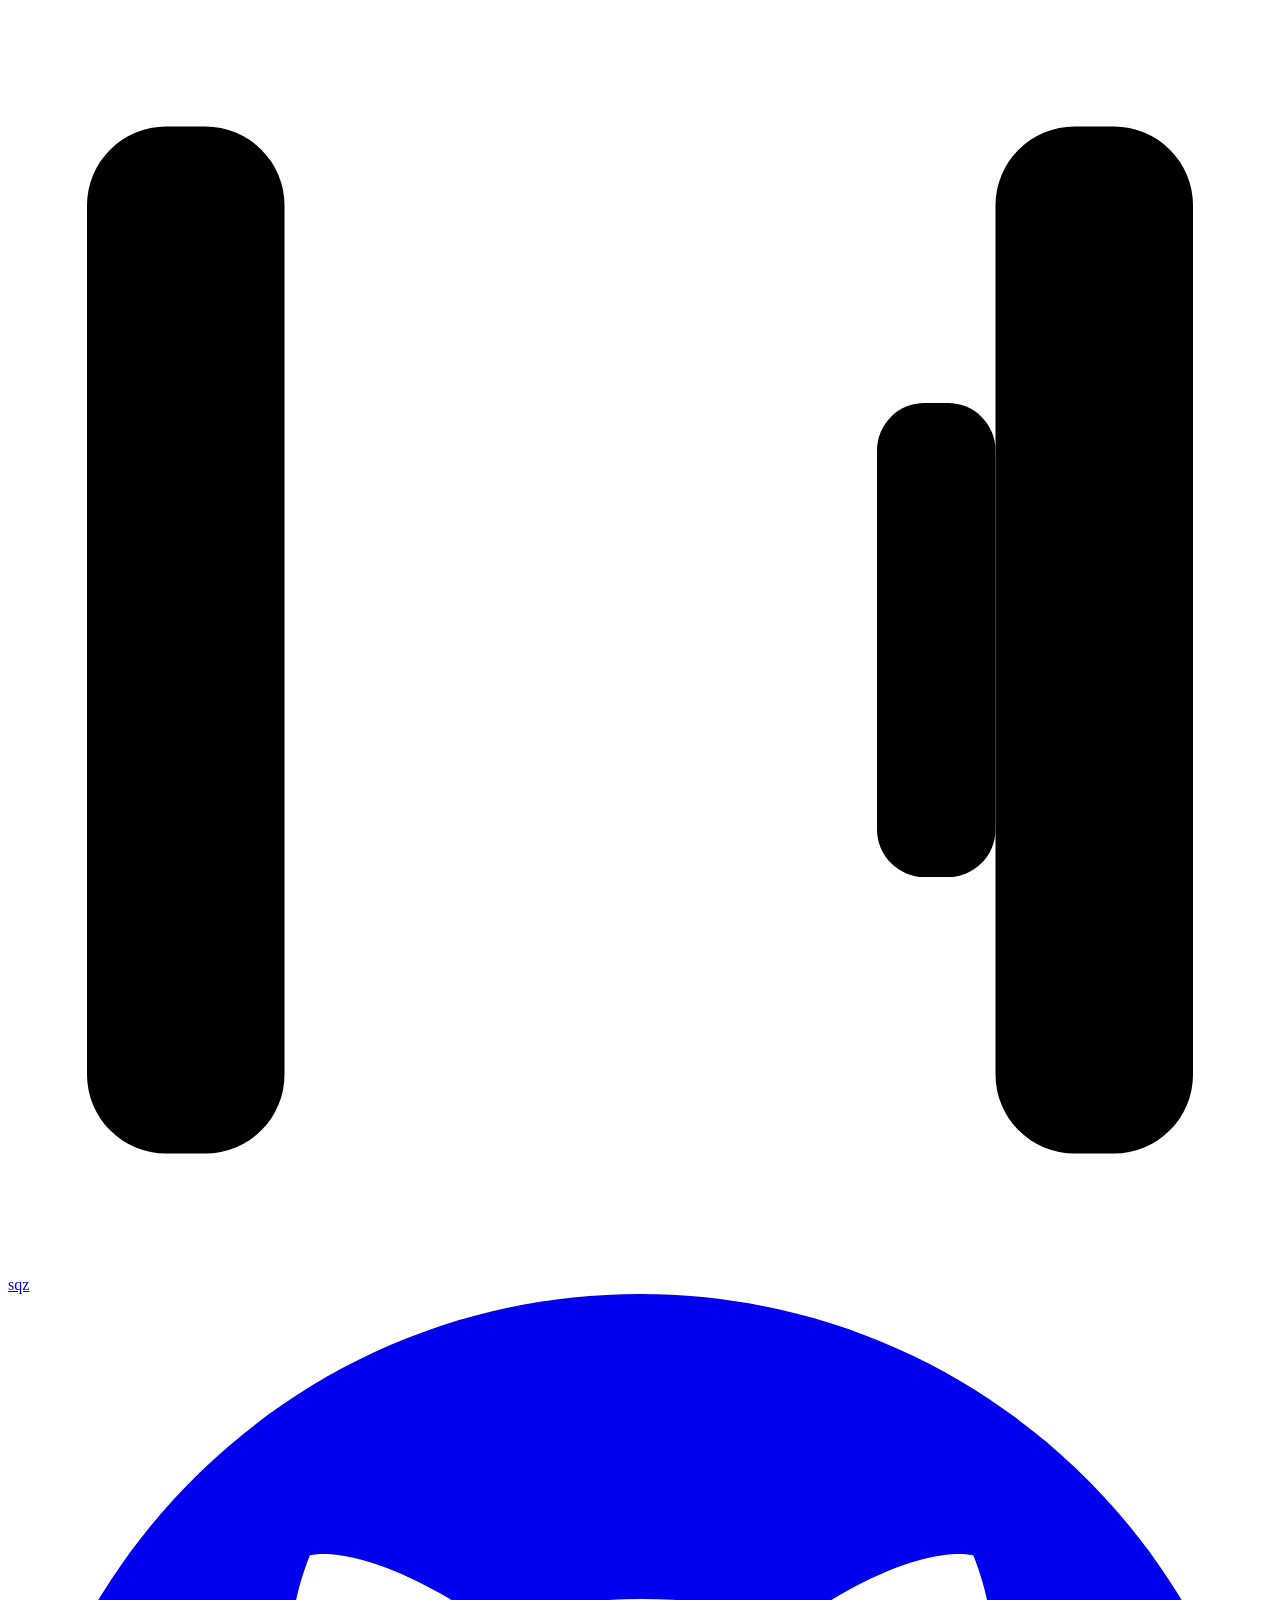
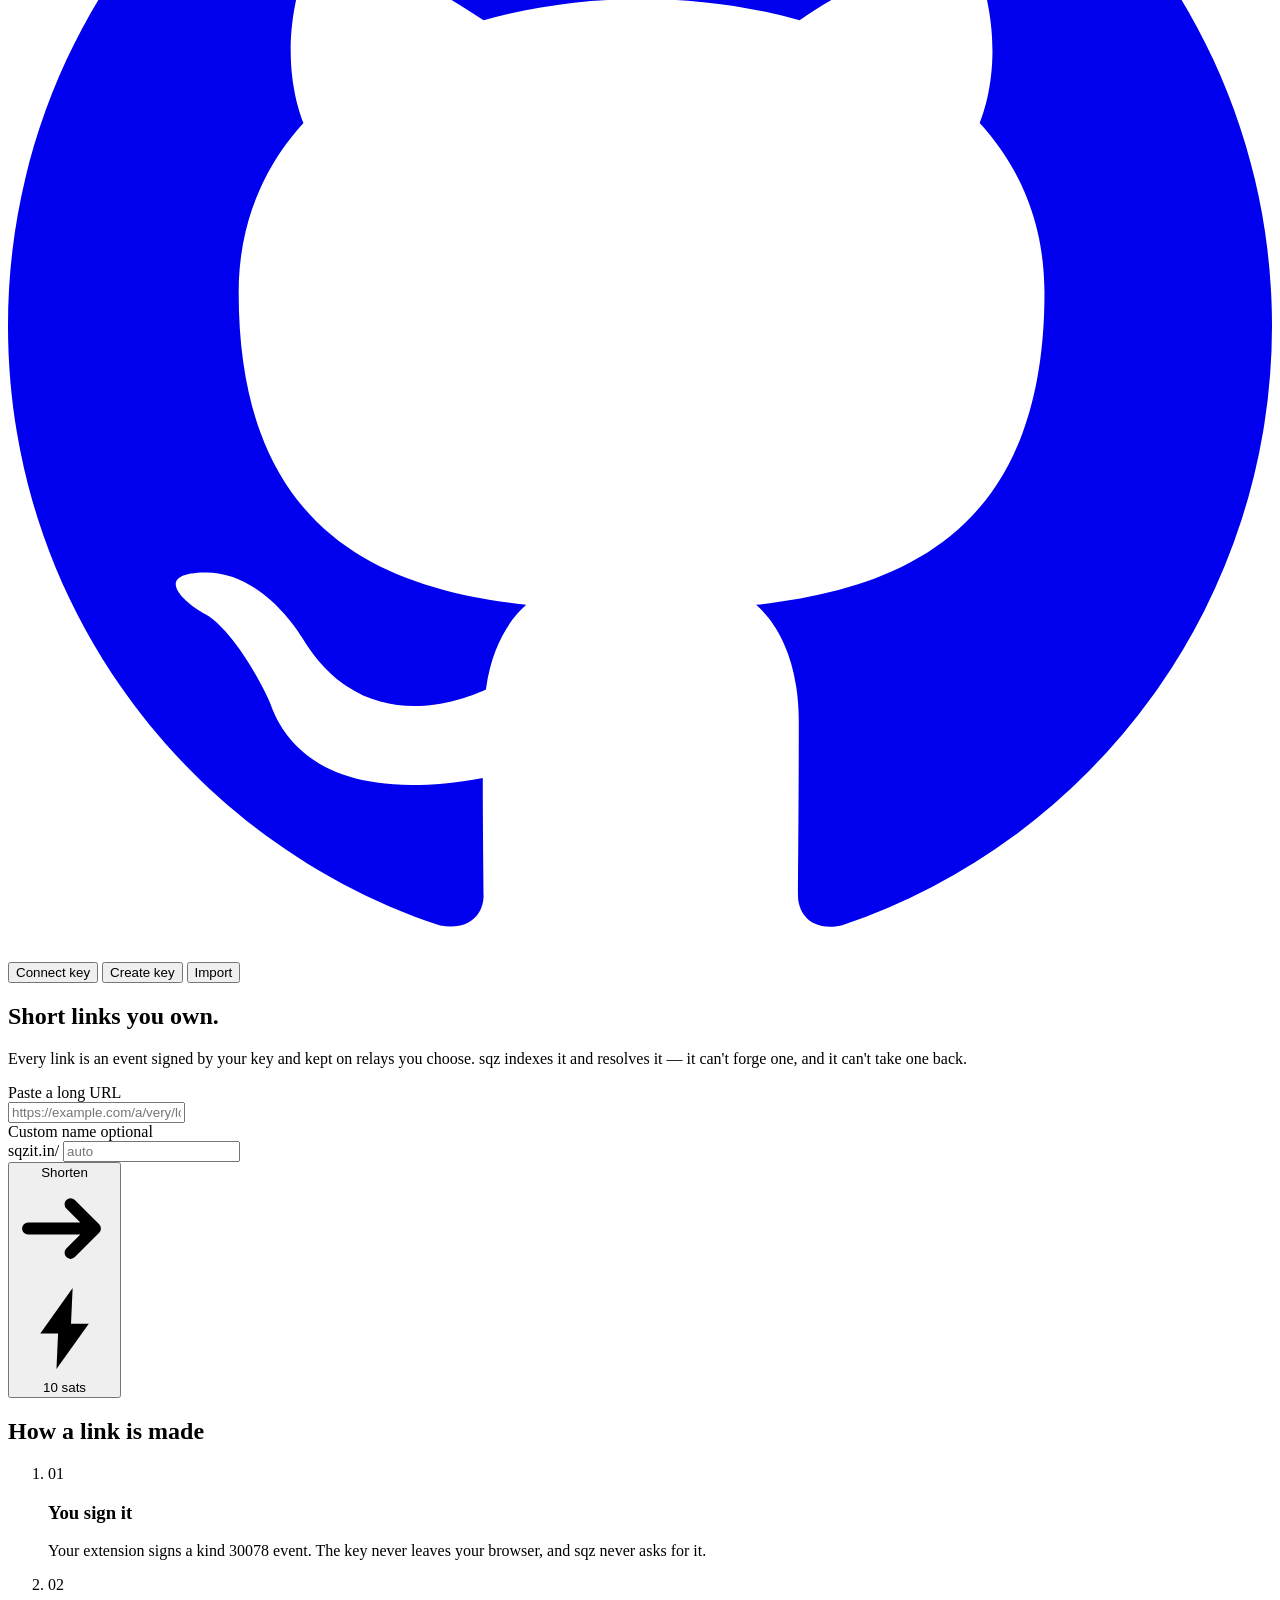
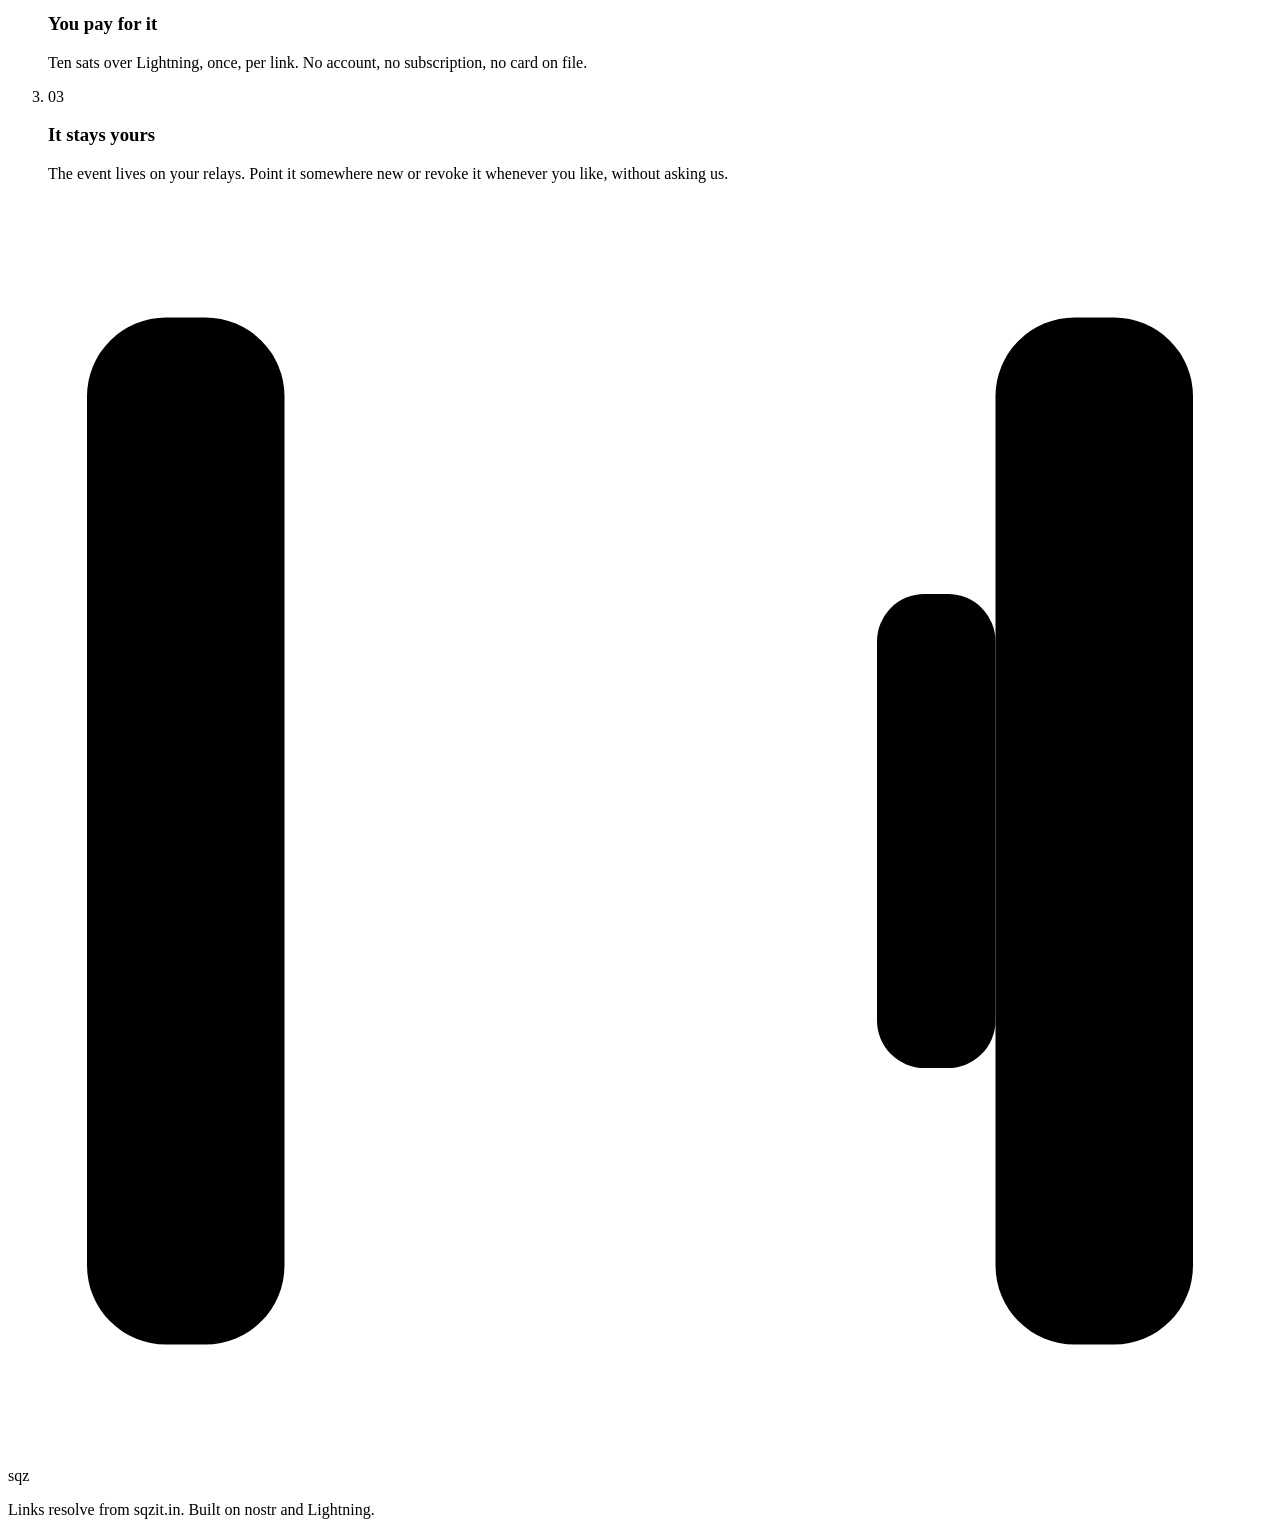
==== web/index.html @ e48fa34c "feat: forgiving URL/slug input and a readable tertiary ink Two problems, both found by checking the " ====
<!doctype html>
<html lang="en">
<head>
<meta charset="utf-8">
<meta name="viewport" content="width=device-width, initial-scale=1">
<title>sqz — short links you own</title>
<meta name="description" content="Short links signed with your nostr key and paid in sats. sqz indexes your links; it cannot forge them or take them back.">
<link rel="canonical" href="https://sqzit.in/">

<!-- Open Graph / Twitter card. Absolute URLs — crawlers fetch these out of context. -->
<meta property="og:type" content="website">
<meta property="og:url" content="https://sqzit.in/">
<meta property="og:site_name" content="sqz">
<meta property="og:title" content="sqz — short links you own">
<meta property="og:description" content="Short links signed with your nostr key and paid in sats. sqz indexes your links; it cannot forge them or take them back.">
<meta property="og:image" content="https://sqzit.in/assets/og.png">
<meta property="og:image:width" content="1200">
<meta property="og:image:height" content="630">
<meta property="og:image:alt" content="sqz — short links you own">

<meta name="twitter:card" content="summary_large_image">
<meta name="twitter:title" content="sqz — short links you own">
<meta name="twitter:description" content="Short links signed with your nostr key and paid in sats.">
<meta name="twitter:image" content="https://sqzit.in/assets/og.png">

<meta name="theme-color" content="#0A0A0F">

<script type="application/ld+json">
{"@context":"https://schema.org","@type":"WebApplication","name":"sqz","url":"https://sqzit.in/","applicationCategory":"UtilitiesApplication","operatingSystem":"Any","description":"Short links signed with your nostr key and paid in sats. sqz indexes your links; it cannot forge them or take them back."}
</script>

<link rel="stylesheet" href="/assets/style.css">
<!-- Browser-key signer (optional path for users without an extension). ES module,
     so it loads deferred and announces itself; app.js waits for it when needed. -->
<script type="module" src="/assets/localkey.js"></script>
<link rel="icon" href="data:image/svg+xml,<svg xmlns='http://www.w3.org/2000/svg' viewBox='0 0 32 32'><rect width='32' height='32' rx='7' fill='%230A0A0F'/><g fill='%238B6BFF'><rect x='4' y='6' width='4' height='20' rx='1.5'/><rect x='24' y='6' width='4' height='20' rx='1.5'/><rect x='21' y='11' width='2.5' height='10' rx='1'/></g><path d='M11 16h7M15 13l3 3-3 3' fill='none' stroke='%23FFB020' stroke-width='2.6' stroke-linecap='round' stroke-linejoin='round'/></svg>">
</head>
<body>

<!-- Graph paper. The substrate a link gets drawn on: near-invisible at rest,
     and lit only where the pointer is, so the page feels physically present
     under the cursor without ever competing with the content. -->
<div class="grid" aria-hidden="true"></div>

<!-- Ambient colour: violet to amber, the two networks this product joins.
     One soft light source for the whole page, never surface chrome. -->
<div class="glow" aria-hidden="true"></div>

<header class="nav" data-enter="1">
  <a class="brand" href="/" aria-label="sqz — home">
    <svg class="brand-mark" viewBox="0 0 32 32" aria-hidden="true" focusable="false">
      <rect x="2" y="3" width="5" height="26" rx="2"/>
      <rect x="25" y="3" width="5" height="26" rx="2"/>
      <rect x="22" y="10" width="3" height="12" rx="1.2"/>
      <path class="brand-arrow" d="M10 16h8M15 12.5 18.5 16 15 19.5" fill="none"
            stroke-width="3" stroke-linecap="round" stroke-linejoin="round"/>
    </svg>
    <span class="brand-name">sqz</span>
  </a>

  <div class="nav-end">
    <!-- The source is part of the pitch: a service that says it can't forge
         your links should be readable. -->
    <a class="nav-icon" href="https://github.com/Rits1272/sqz" target="_blank"
       rel="noopener noreferrer" aria-label="sqz on GitHub" title="Source on GitHub">
      <svg viewBox="0 0 16 16" aria-hidden="true" focusable="false">
        <path fill="currentColor" d="M8 0C3.58 0 0 3.58 0 8c0 3.54 2.29 6.53 5.47 7.59.4.07.55-.17.55-.38
          0-.19-.01-.82-.01-1.49-2.01.37-2.53-.49-2.69-.94-.09-.23-.48-.94-.82-1.13-.28-.15-.68-.52-.01-.53.63-.01
          1.08.58 1.23.82.72 1.21 1.87.87 2.33.66.07-.52.28-.87.51-1.07-1.78-.2-3.64-.89-3.64-3.95
          0-.87.31-1.59.82-2.15-.08-.2-.36-1.02.08-2.12 0 0 .67-.21 2.2.82.64-.18 1.32-.27 2-.27s1.36.09
          2 .27c1.53-1.04 2.2-.82 2.2-.82.44 1.1.16 1.92.08 2.12.51.56.82 1.27.82 2.15 0 3.07-1.87
          3.75-3.65 3.95.29.25.54.73.54 1.48 0 1.07-.01 1.93-.01 2.2 0 .21.15.46.55.38A8.01 8.01 0 0 0
          16 8c0-4.42-3.58-8-8-8z"/>
      </svg>
    </a>

    <div id="signin-group" class="signin-group">
      <button id="signin" class="btn btn-ghost" type="button">Connect key</button>
      <button id="signin-local" class="btn btn-ghost" type="button">Create key</button>
      <button id="signin-import" class="linklike" type="button">Import</button>
    </div>
    <div id="identity" class="account" hidden>
      <span class="account-dot" aria-hidden="true"></span>
      <span class="account-key" id="identity-key"></span>
      <span id="key-badge" class="key-badge" hidden title="This key is stored in your browser">browser key</span>
      <button id="backup-btn" class="account-out" type="button" hidden>Back up</button>
      <button id="signout" class="account-out" type="button">Sign out</button>
    </div>
  </div>
</header>

<!-- Key material lives only here: reveal an nsec to back up, or restore one. -->
<div id="keymodal" class="modal" hidden role="dialog" aria-modal="true" aria-labelledby="keymodal-title">
  <div class="modal-card">
    <div class="modal-head">
      <h2 id="keymodal-title">Back up your key</h2>
      <button id="keymodal-close" class="modal-close" type="button" aria-label="Close">&times;</button>
    </div>

    <div id="keymodal-backup">
      <p class="modal-warn">This key lives in <strong>this browser</strong>. Save it now — if you clear
        your browser or switch devices without it, the links you make are gone for good, and anyone
        with this key controls them. Keep it secret.</p>
      <div class="nsec-row">
        <code id="nsec-out" class="nsec"></code>
        <button id="nsec-copy" class="btn btn-soft btn-copy" type="button"><span class="copy-label">Copy</span></button>
      </div>
      <div class="modal-acts">
        <button id="backup-done" class="btn btn-primary" type="button">
          <span class="btn-face"><span class="btn-label">I've saved it</span></span>
        </button>
        <button id="key-forget" class="linklike linklike-danger" type="button" hidden>Forget this key</button>
      </div>
    </div>

    <div id="keymodal-import" hidden>
      <p class="modal-note">Paste an <code>nsec</code> (or 64-character hex key) to sign in with an
        existing key. It's stored in this browser.</p>
      <input id="nsec-in" type="password" spellcheck="false" autocomplete="off"
             placeholder="nsec1…" aria-label="Private key to import">
      <div class="modal-acts">
        <button id="import-submit" class="btn btn-primary" type="button">
          <span class="btn-face"><span class="btn-label">Import key</span></span>
        </button>
      </div>
    </div>
  </div>
</div>

<main>

  <section class="hero" data-enter="2">
    <h1 class="hero-title">Short links you own.</h1>
    <p class="hero-sub">
      Every link is an event signed by your key and kept on relays you choose.
      sqz indexes it and resolves it — it can't forge one, and it can't take one back.
    </p>
  </section>

  <!-- The product, usable immediately. No signup wall in front of it. -->
  <section class="composer" data-enter="3" aria-label="Create a short link">
    <form id="form" autocomplete="off" novalidate>

      <div class="field">
        <div class="field-top">
          <span class="field-lede">
            <label for="url">Paste a long URL</label>
            <!-- Echoes back the host actually parsed out of what was pasted, so
                 a URL too long to read in the box can still be checked at a
                 glance. Turns red if the link points back at sqz. -->
            <span class="host-chip" id="url-host" hidden></span>
          </span>
          <span class="meter" id="meter" hidden>
            <span class="meter-track" aria-hidden="true"><i class="meter-fill" id="meter-fill"></i></span>
            <span class="meter-val"><b id="meter-val">0</b> chars</span>
          </span>
        </div>
        <input id="url" name="url" type="url" inputmode="url" spellcheck="false"
               autocapitalize="off" autocorrect="off"
               placeholder="https://example.com/a/very/long/address" required>
      </div>

      <div class="compose-row">
        <div class="field field-name">
          <div class="field-top">
            <label for="slug">Custom name <span class="opt">optional</span></label>
            <span class="field-hint" id="slug-hint" hidden></span>
          </div>
          <div class="prefixed">
            <span class="prefix" id="slug-prefix">sqzit.in/</span>
            <input id="slug" name="slug" type="text" spellcheck="false" maxlength="64"
                   autocapitalize="off" autocorrect="off" placeholder="auto">
          </div>
        </div>

        <button id="squeeze" class="btn btn-primary" type="submit">
          <span class="btn-sheen" aria-hidden="true"></span>
          <span class="btn-face">
            <span class="btn-line">
              <span class="btn-label" id="btn-label">Shorten</span>
              <svg class="btn-arrow" viewBox="0 0 16 16" aria-hidden="true" focusable="false">
                <path d="M2 8h11M9 4l4 4-4 4" fill="none" stroke="currentColor"
                      stroke-width="2" stroke-linecap="round" stroke-linejoin="round"/>
              </svg>
            </span>
            <span class="btn-meta" id="btn-meta">
              <svg class="btn-bolt" viewBox="0 0 12 12" aria-hidden="true" focusable="false">
                <path d="M7 1 3 6.6h2.2L5 11l4-5.6H6.8z" fill="currentColor"/>
              </svg>10 sats
            </span>
          </span>
          <span class="btn-wait" aria-hidden="true"><i></i><i></i><i></i></span>
        </button>
      </div>
    </form>

    <!-- The payoff. The ratio gets the expressive moment because it is the
         one number that says the product worked. -->
    <output class="result" id="result" hidden>
      <div class="result-top">
        <span class="result-tag"><span class="result-dot" aria-hidden="true"></span>Live</span>
        <span class="result-ratio" id="result-ratio" aria-live="polite"></span>
      </div>
      <div class="result-url">
        <a id="result-url" href="#" rel="noopener"></a>
        <button class="btn btn-soft btn-copy" id="copy" type="button">
          <span class="copy-label">Copy</span>
        </button>
      </div>
      <p class="result-note" id="result-note"></p>
    </output>

    <p class="notice" id="notice" hidden></p>
  </section>

  <!-- Payment. Shown whenever the paywall asks — the invoice leads, always
       visible. Scan it, open it in a wallet, or pay with a browser extension;
       every route is offered rather than one being forced. -->
  <section class="invoice" id="invoice" hidden aria-labelledby="invoice-title">
    <div class="invoice-head">
      <h2 id="invoice-title">Scan to pay <span class="invoice-amount">10 sats</span></h2>
      <p>Point any Lightning wallet at the code below. Your link publishes the
         moment it's paid. Paying needs a Lightning wallet — not a nostr one.</p>
    </div>

    <!-- The QR is the hero of this panel. The seal is stamped over it the
         moment the payment settles — the code has done its job, and the panel
         says so before it leaves. -->
    <figure class="qr" id="qr">
      <img id="qr-img" alt="QR code for this Lightning invoice" width="240" height="240">
      <span class="qr-seal" aria-hidden="true">
        <svg viewBox="0 0 44 44" focusable="false">
          <circle class="qr-seal-ring" cx="22" cy="22" r="19" fill="none" stroke-width="2.5"/>
          <path class="qr-seal-tick" d="M13 22.5l6.2 6.2L31 16.5" fill="none"
                stroke-width="3.2" stroke-linecap="round" stroke-linejoin="round"/>
        </svg>
      </span>
      <figcaption id="qr-status">Waiting for payment…</figcaption>
    </figure>

    <div class="invoice-string">
      <code class="invoice-code" id="invoice-code"></code>
      <button class="btn btn-soft btn-copy" id="invoice-copy" type="button">
        <span class="copy-label">Copy</span>
      </button>
    </div>

    <div class="invoice-acts">
      <button class="btn btn-primary" id="pay-webln" type="button" hidden>
        <span class="btn-face"><span class="btn-label">Pay with extension</span></span>
      </button>
      <a class="btn btn-soft" id="invoice-open" href="#">Open in wallet</a>
    </div>

    <!-- Manual completion for wallets that hand back a preimage but can't talk
         to the page directly. Tucked away — most people just scan. -->
    <details class="invoice-manual" id="invoice-manual">
      <summary>Have a payment proof?</summary>
      <p>Only if your wallet showed a <em>preimage</em> after paying — most
         mobile and custodial wallets (Wallet of Satoshi, Primal, …) don't. If
         yours didn't, pay with a browser extension above instead.</p>
      <div class="manual-row">
        <input id="preimage" type="text" spellcheck="false" autocomplete="off"
               placeholder="preimage (64 hex characters)" aria-label="Payment preimage">
        <button class="btn btn-soft" id="preimage-submit" type="button">Complete</button>
      </div>
    </details>
  </section>

  <section class="links" id="links" hidden aria-labelledby="links-title">
    <div class="links-head">
      <h2 id="links-title">Your links</h2>
      <span class="links-count" id="links-count"></span>
    </div>
    <div id="links-body"></div>
  </section>

  <!-- Numbered because it genuinely is a sequence, not for decoration. -->
  <section class="how" data-enter="4" aria-labelledby="how-title">
    <h2 class="how-title" id="how-title">How a link is made</h2>
    <ol class="steps">
      <li>
        <span class="step-n">01</span>
        <h3>You sign it</h3>
        <p>Your extension signs a kind 30078 event. The key never leaves your browser, and sqz never asks for it.</p>
      </li>
      <li>
        <span class="step-n">02</span>
        <h3>You pay for it</h3>
        <p>Ten sats over Lightning, once, per link. No account, no subscription, no card on file.</p>
      </li>
      <li>
        <span class="step-n">03</span>
        <h3>It stays yours</h3>
        <p>The event lives on your relays. Point it somewhere new or revoke it whenever you like, without asking us.</p>
      </li>
    </ol>
  </section>

</main>

<footer class="foot">
  <div class="foot-brand">
    <svg class="brand-mark brand-mark-sm" viewBox="0 0 32 32" aria-hidden="true">
      <rect x="2" y="3" width="5" height="26" rx="2"/>
      <rect x="25" y="3" width="5" height="26" rx="2"/>
      <rect x="22" y="10" width="3" height="12" rx="1.2"/>
      <path class="brand-arrow" d="M10 16h8M15 12.5 18.5 16 15 19.5" fill="none"
            stroke-width="3" stroke-linecap="round" stroke-linejoin="round"/>
    </svg>
    <span>sqz</span>
  </div>
  <p>Links resolve from <span id="foot-domain">sqzit.in</span>. Built on nostr and Lightning.</p>
</footer>

<script src="/assets/app.js"></script>

<!-- Firebase Analytics. Config comes from /api/config (stashed on
     window.__sqzConfig by app.js), never hardcoded. Consent-gated and off by
     default — the SDK is fetched only after opt-in, so nothing reaches Google
     on a normal load. Delete this block to remove analytics; app.js only calls
     the optional window.sqzTrack?.(). -->
<script type="module">
  // Opt in: localStorage.setItem("sqz:analytics-consent", "granted"). For
  // opt-out-by-default, change === "granted" to !== "denied".
  const CONSENT_KEY = "sqz:analytics-consent";

  let started = false;
  async function startAnalytics(cfg) {
    if (started || !cfg?.firebase) return;
    if (localStorage.getItem(CONSENT_KEY) !== "granted") return;
    started = true;
    try {
      const { initializeApp } = await import("https://www.gstatic.com/firebasejs/12.16.0/firebase-app.js");
      const { getAnalytics, logEvent } = await import("https://www.gstatic.com/firebasejs/12.16.0/firebase-analytics.js");
      const analytics = getAnalytics(initializeApp(cfg.firebase));
      // Bridge so app.js can log events without importing the SDK; absent (no-op) until consent.
      window.sqzTrack = (name, params) => {
        try { logEvent(analytics, name, params); } catch (_) {}
      };
    } catch (_) {
      started = false;
    }
  }

  if (window.__sqzConfig !== undefined) startAnalytics(window.__sqzConfig);
  else window.addEventListener("sqz:config-ready", (e) => startAnalytics(e.detail), { once: true });
</script>
</body>
</html>
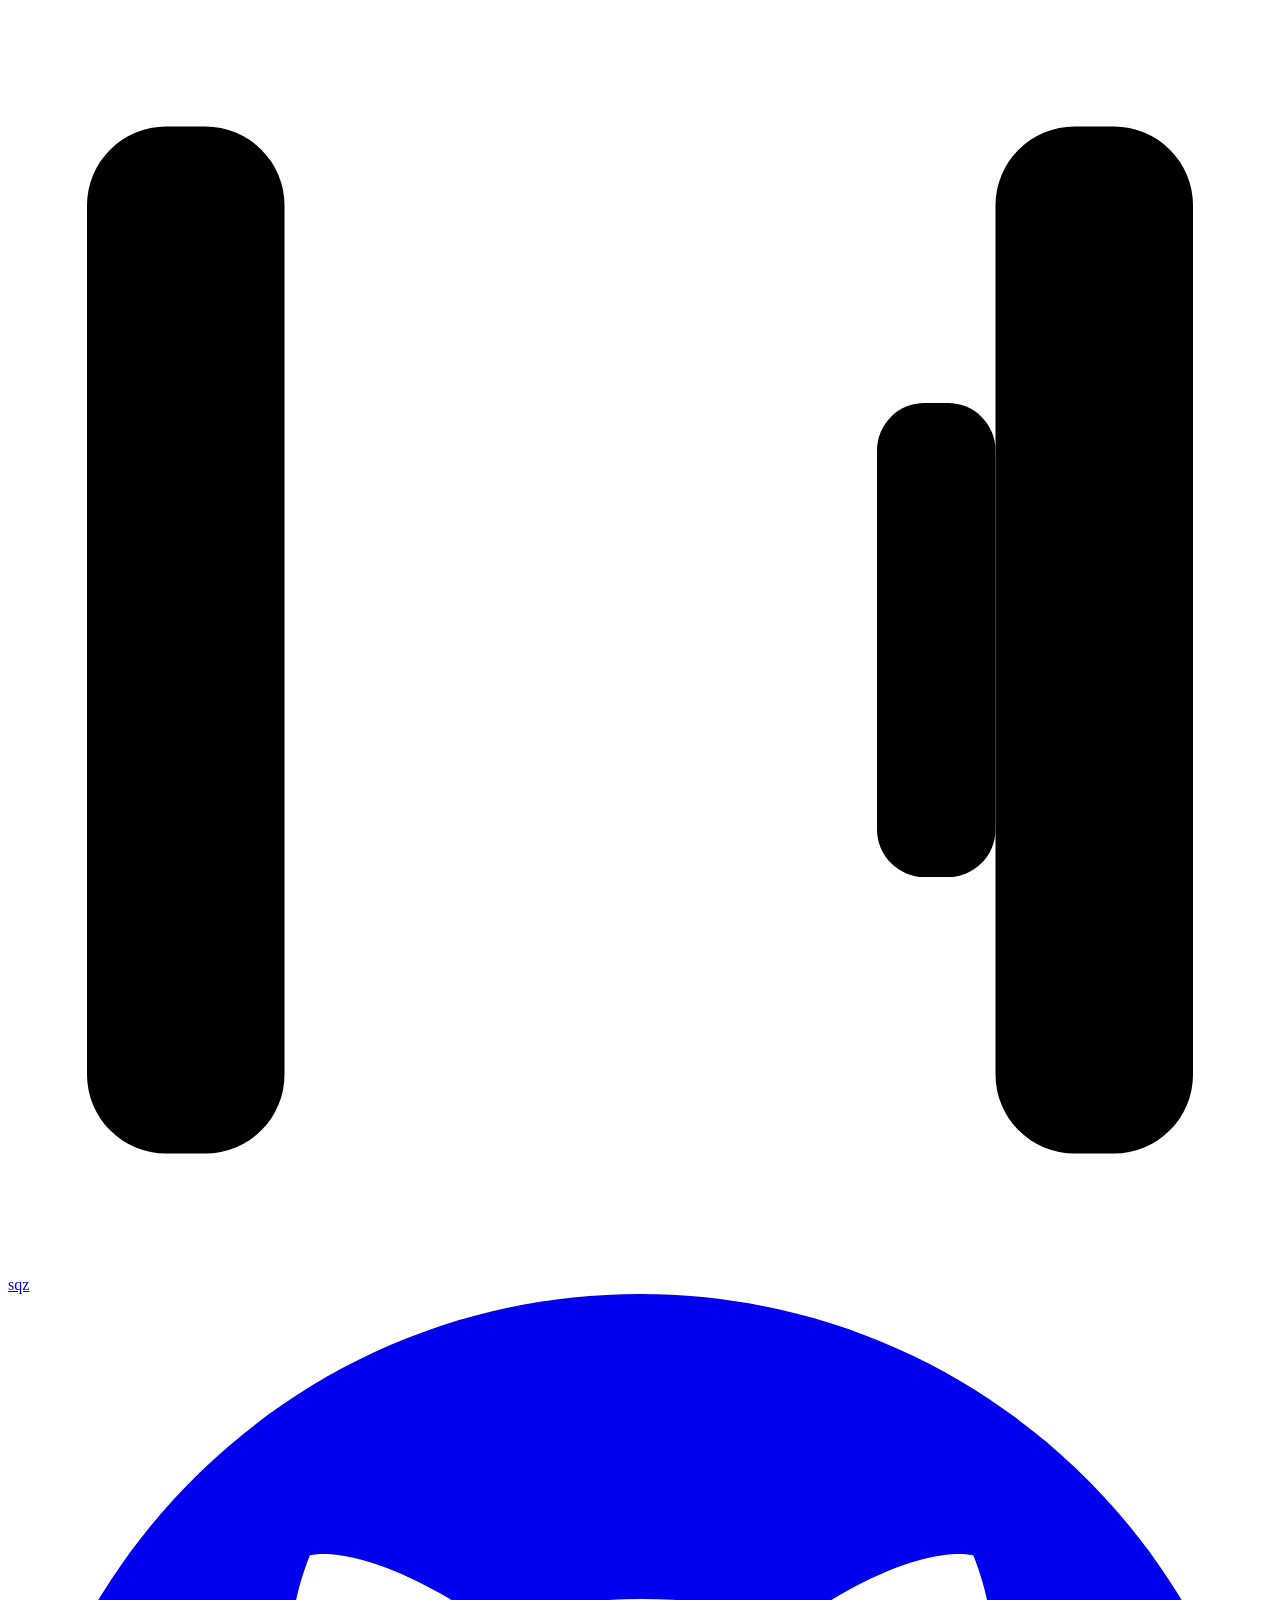
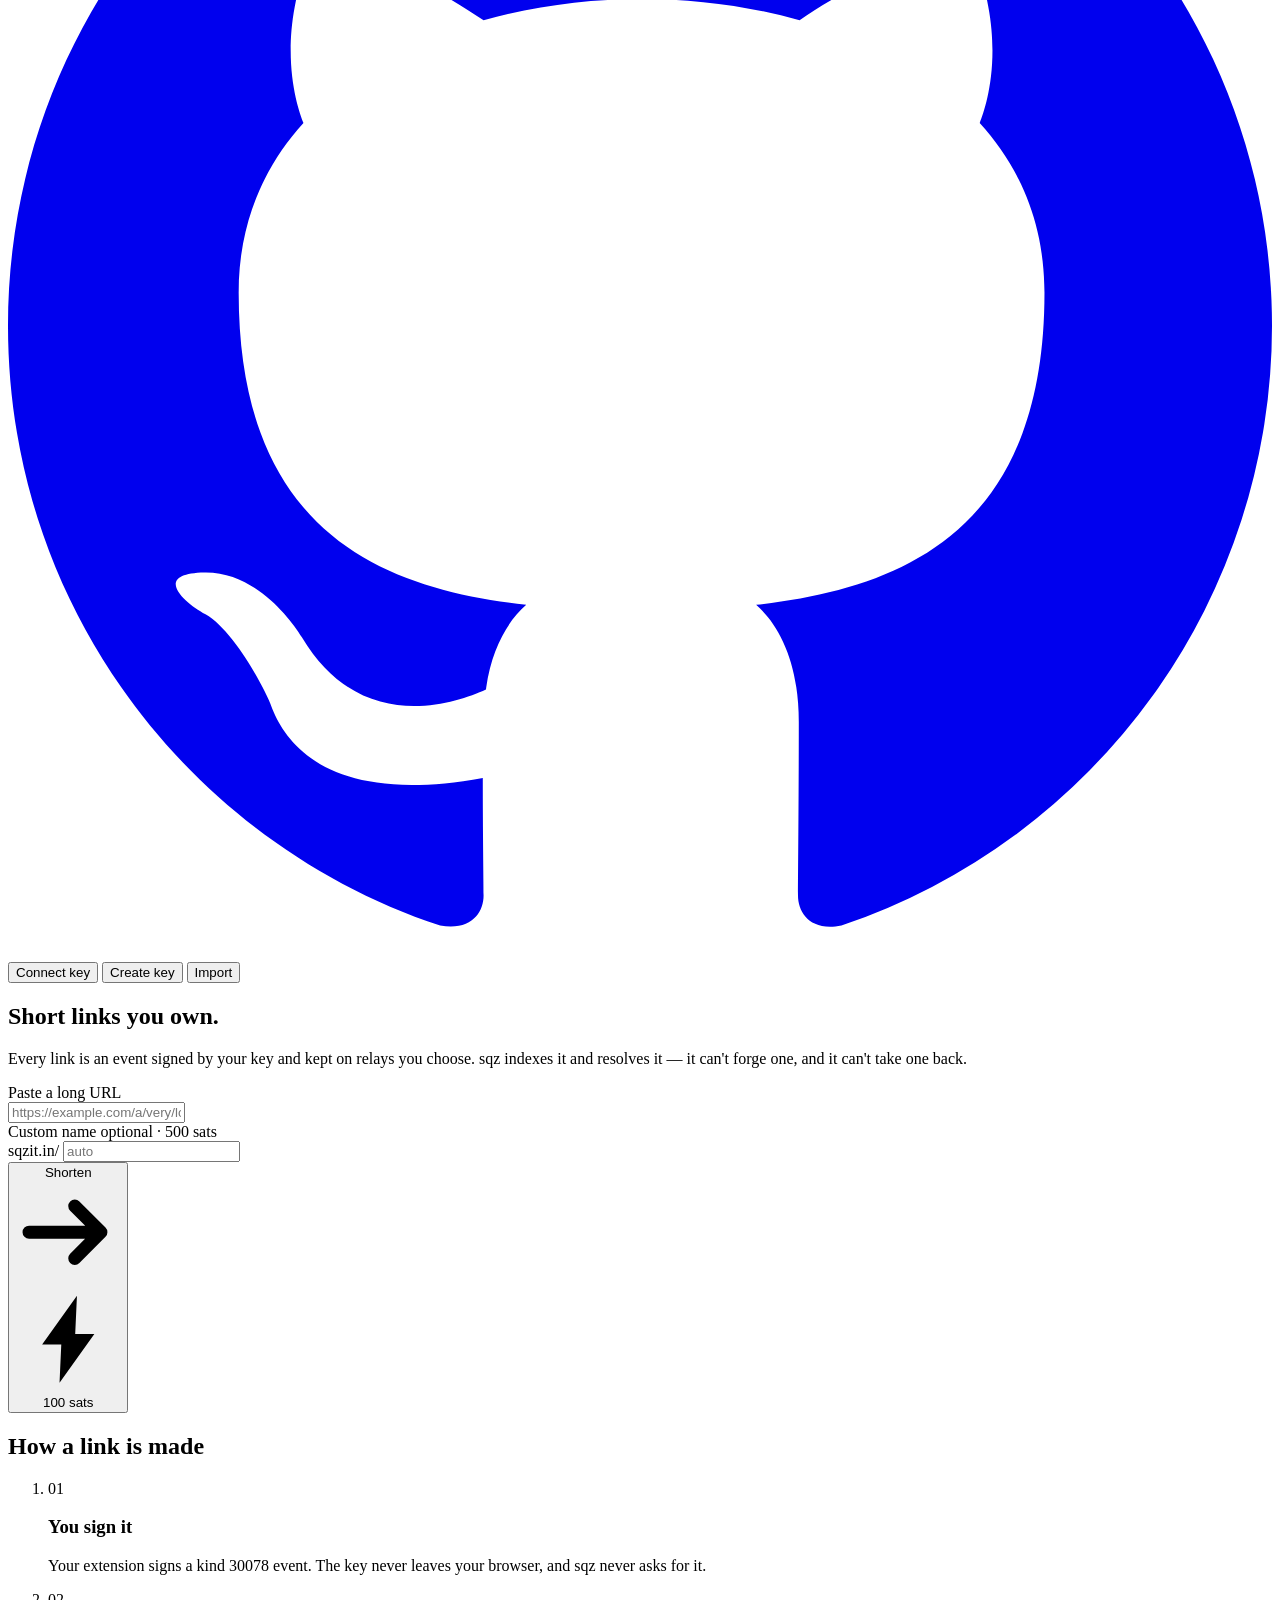
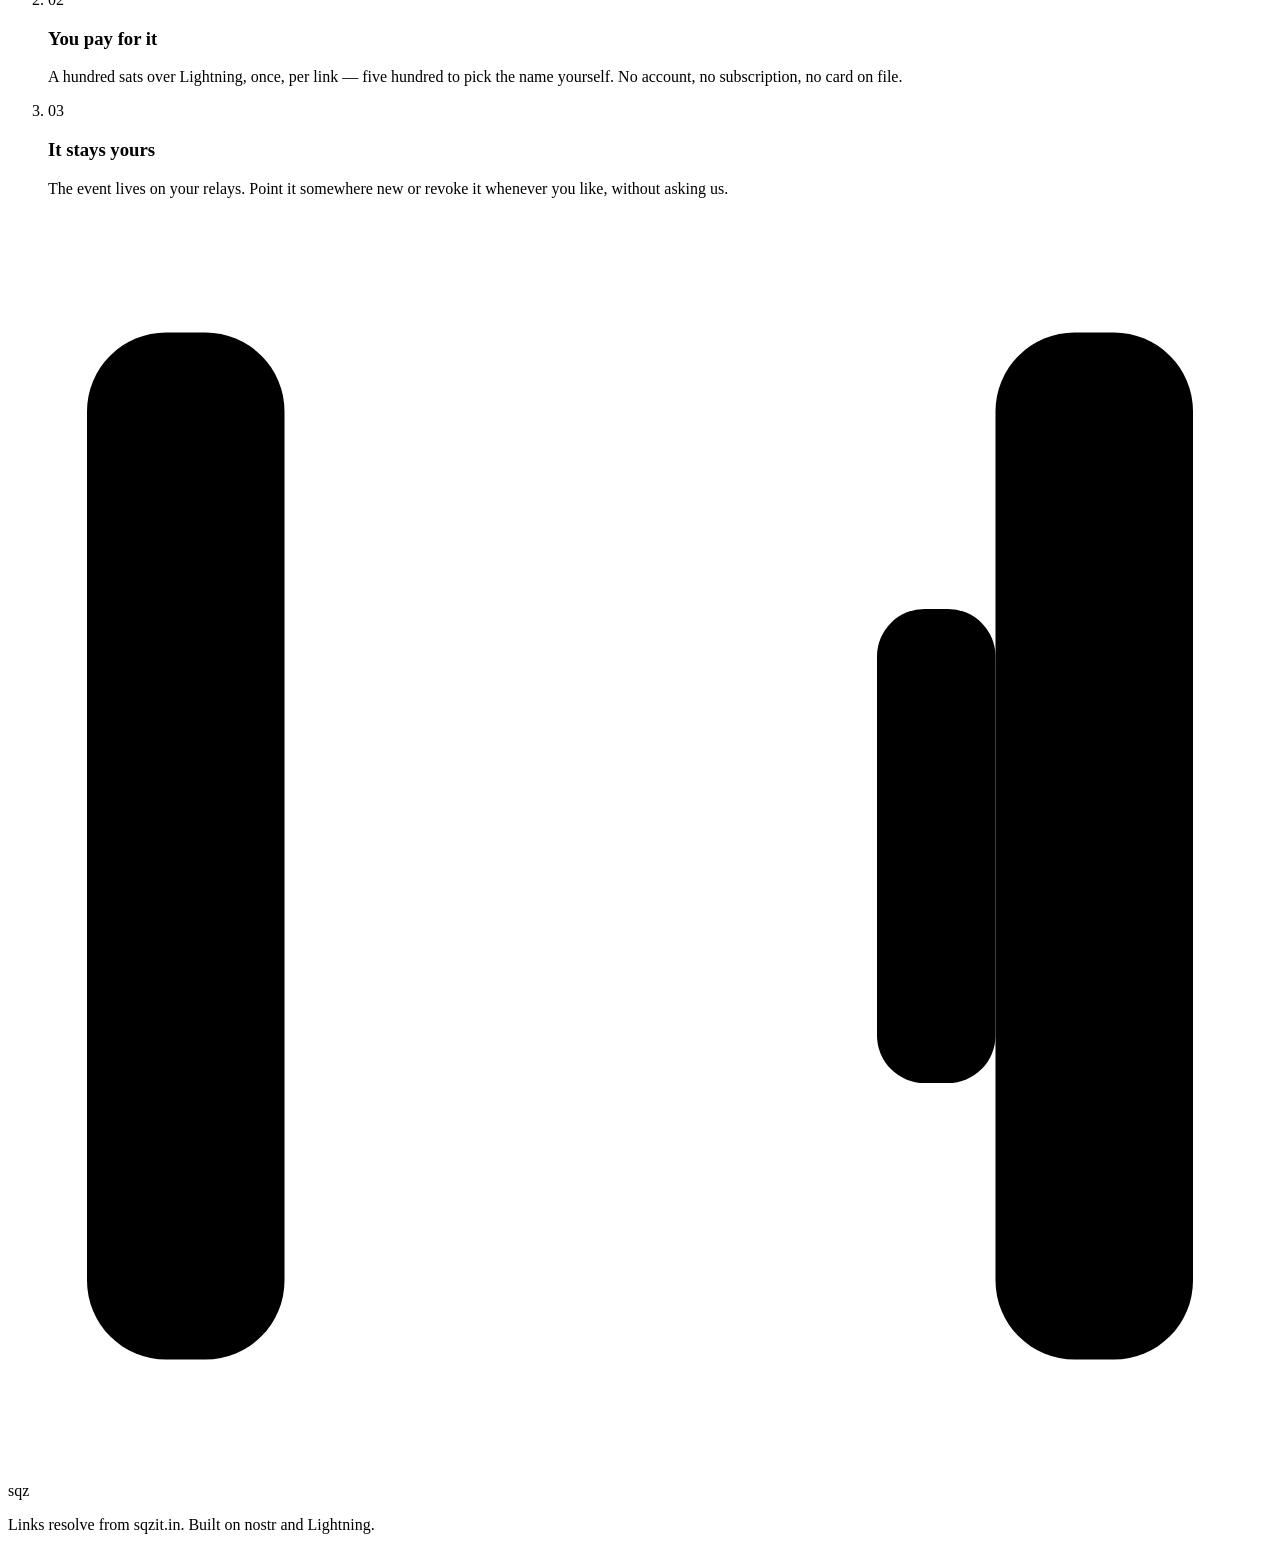
==== commit ef71f752: "feat: forgiving URL/slug input and a readable tertiary ink Input. Both fields let you build somethin" ====
--- a/web/index.html
+++ b/web/index.html
@@ -162,15 +162,13 @@
 
       <div class="compose-row">
         <div class="field field-name">
-          <div class="field-top">
-            <label for="slug">Custom name <span class="opt">optional</span></label>
-            <span class="field-hint" id="slug-hint" hidden></span>
-          </div>
+          <label for="slug">Custom name <span class="opt">optional · 500 sats</span></label>
           <div class="prefixed">
             <span class="prefix" id="slug-prefix">sqzit.in/</span>
             <input id="slug" name="slug" type="text" spellcheck="false" maxlength="64"
                    autocapitalize="off" autocorrect="off" placeholder="auto">
           </div>
+          <span class="slug-hint" id="slug-hint" hidden></span>
         </div>
 
         <button id="squeeze" class="btn btn-primary" type="submit">
@@ -186,7 +184,7 @@
             <span class="btn-meta" id="btn-meta">
               <svg class="btn-bolt" viewBox="0 0 12 12" aria-hidden="true" focusable="false">
                 <path d="M7 1 3 6.6h2.2L5 11l4-5.6H6.8z" fill="currentColor"/>
-              </svg>10 sats
+              </svg><span id="price-amount">100 sats</span>
             </span>
           </span>
           <span class="btn-wait" aria-hidden="true"><i></i><i></i><i></i></span>
@@ -287,7 +285,8 @@
       <li>
         <span class="step-n">02</span>
         <h3>You pay for it</h3>
-        <p>Ten sats over Lightning, once, per link. No account, no subscription, no card on file.</p>
+        <p>A hundred sats over Lightning, once, per link — five hundred to pick the name yourself.
+           No account, no subscription, no card on file.</p>
       </li>
       <li>
         <span class="step-n">03</span>
@@ -316,25 +315,19 @@
 <script src="/assets/app.js"></script>
 
 <!-- Firebase Analytics. Config comes from /api/config (stashed on
-     window.__sqzConfig by app.js), never hardcoded. Consent-gated and off by
-     default — the SDK is fetched only after opt-in, so nothing reaches Google
-     on a normal load. Delete this block to remove analytics; app.js only calls
-     the optional window.sqzTrack?.(). -->
+     window.__sqzConfig by app.js), never hardcoded. Starts when the server has
+     Firebase configured. Delete this block to remove analytics; app.js only
+     calls the optional window.sqzTrack?.(). -->
 <script type="module">
-  // Opt in: localStorage.setItem("sqz:analytics-consent", "granted"). For
-  // opt-out-by-default, change === "granted" to !== "denied".
-  const CONSENT_KEY = "sqz:analytics-consent";
-
   let started = false;
   async function startAnalytics(cfg) {
     if (started || !cfg?.firebase) return;
-    if (localStorage.getItem(CONSENT_KEY) !== "granted") return;
     started = true;
     try {
       const { initializeApp } = await import("https://www.gstatic.com/firebasejs/12.16.0/firebase-app.js");
       const { getAnalytics, logEvent } = await import("https://www.gstatic.com/firebasejs/12.16.0/firebase-analytics.js");
       const analytics = getAnalytics(initializeApp(cfg.firebase));
-      // Bridge so app.js can log events without importing the SDK; absent (no-op) until consent.
+      // Bridge so app.js can log events without importing the SDK.
       window.sqzTrack = (name, params) => {
         try { logEvent(analytics, name, params); } catch (_) {}
       };
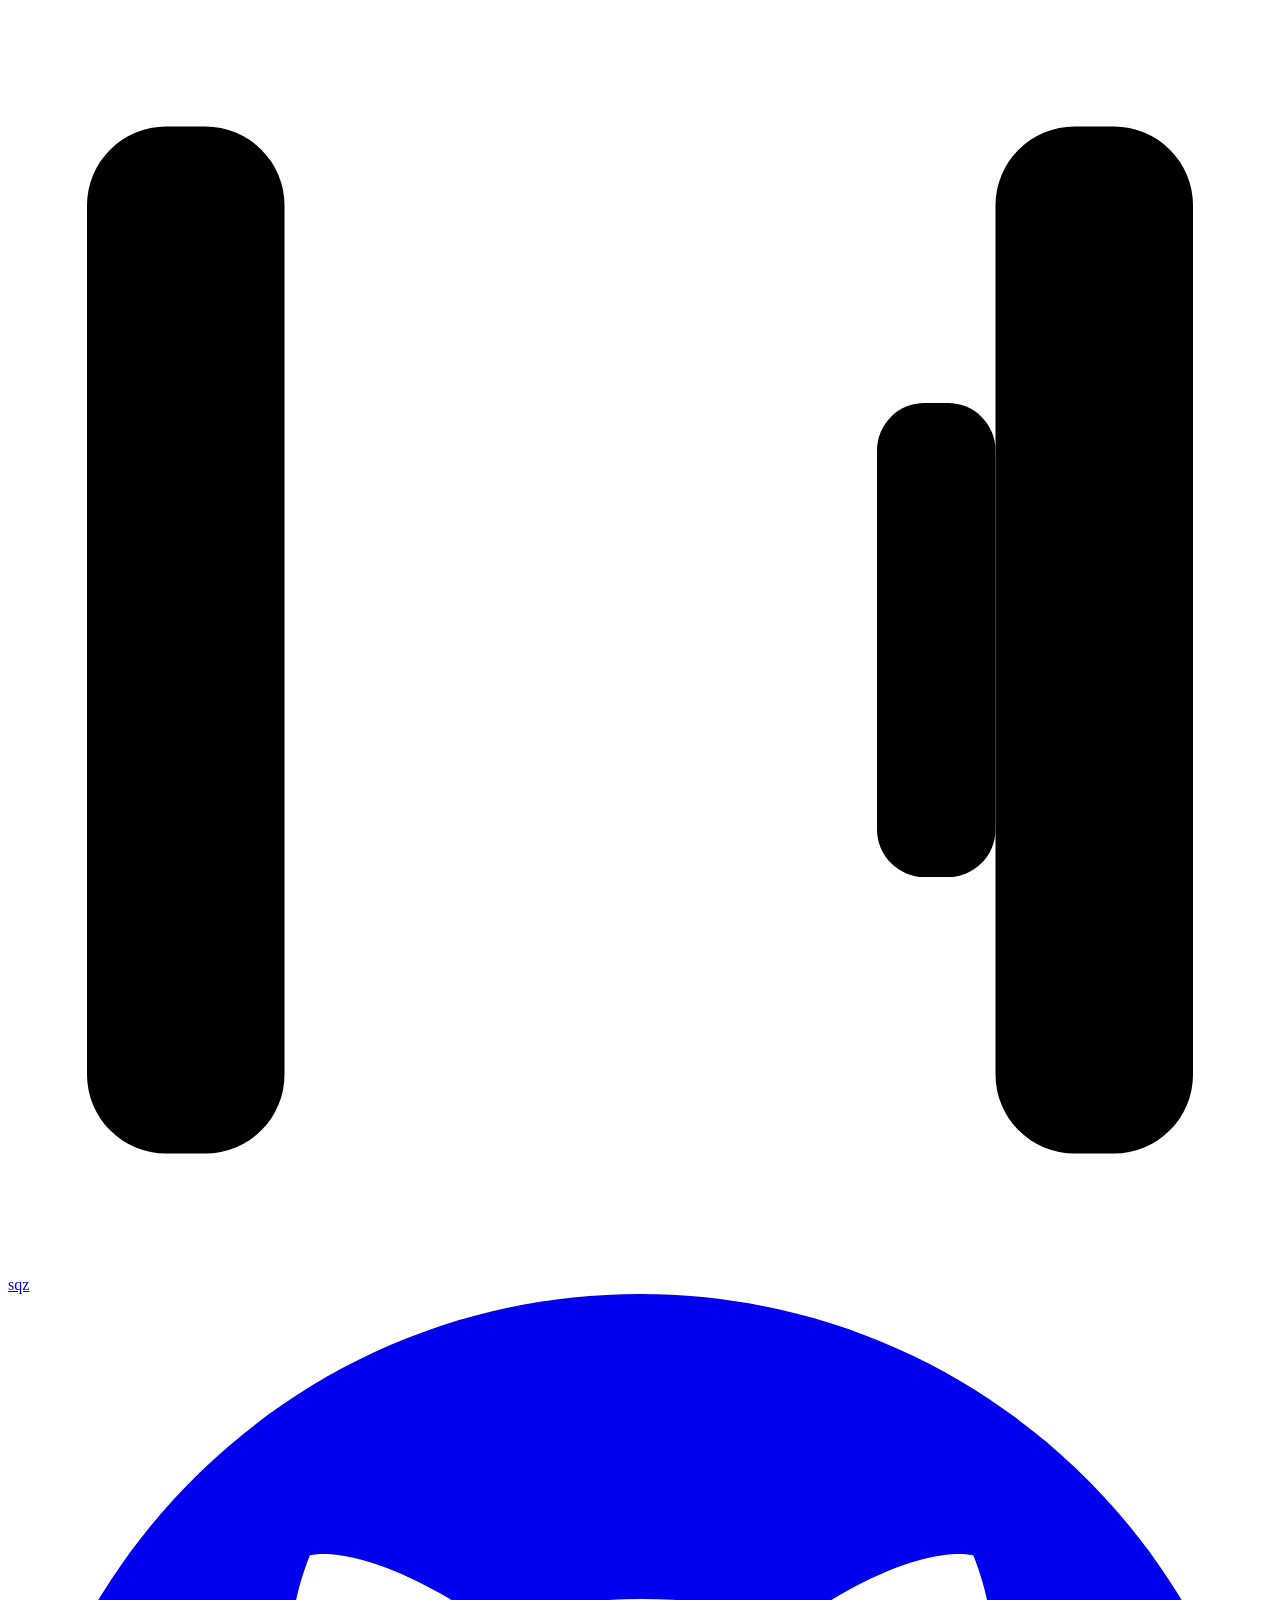
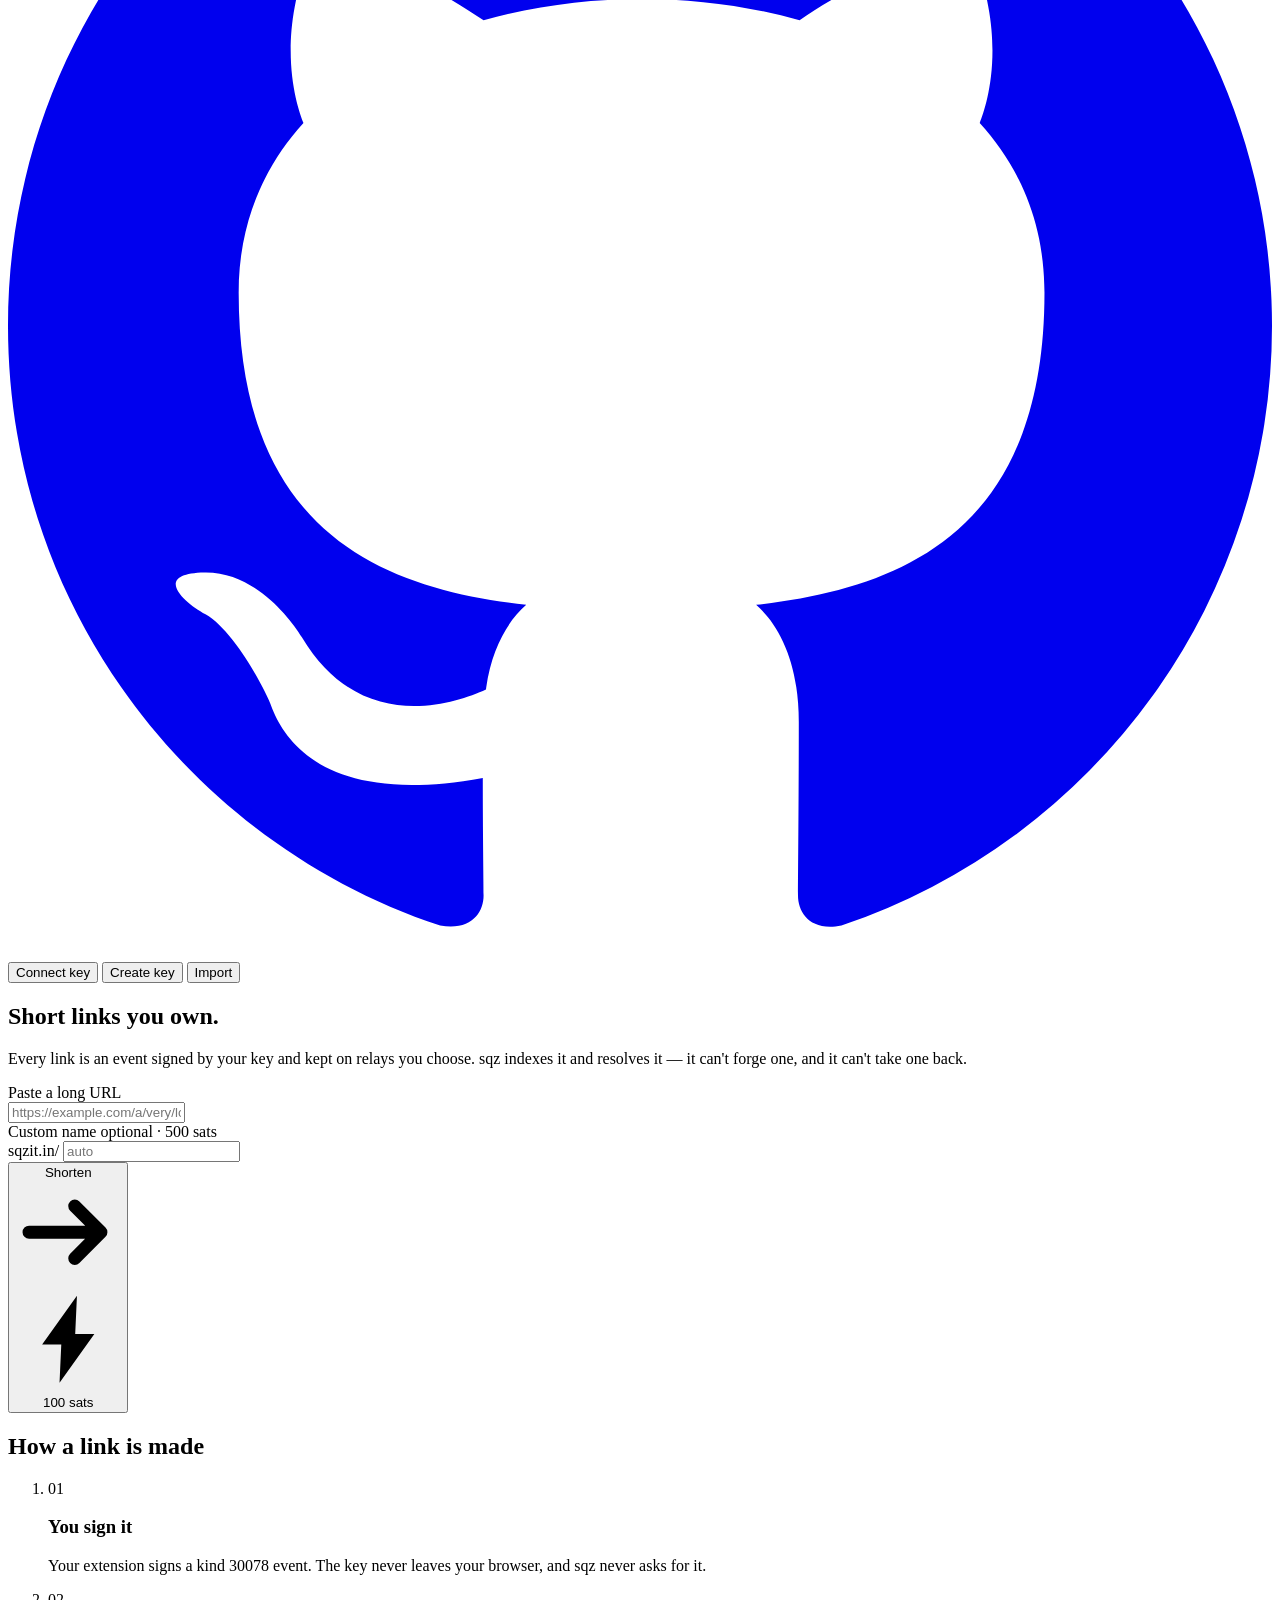
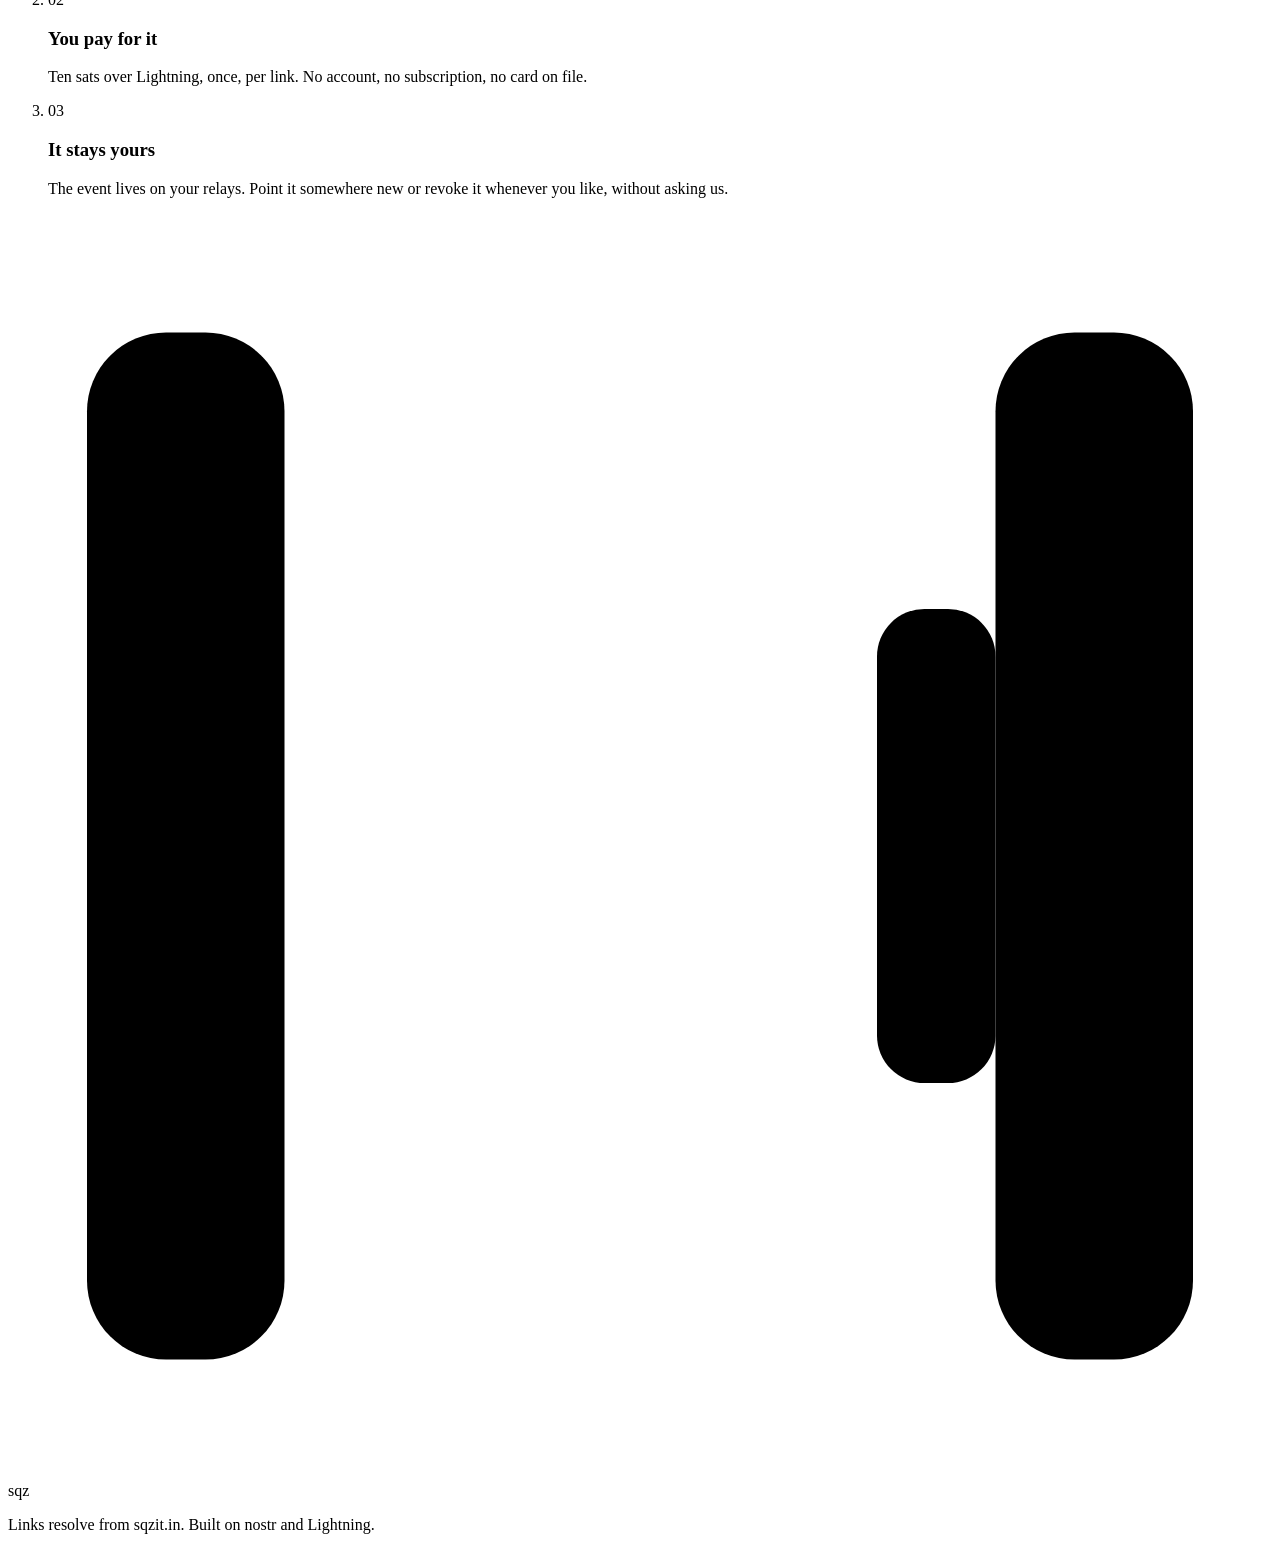
==== commit 46ddf248: "feat: paid analytics dashboard (100 sats, one-time unlock) An 'Analytics' nav link opens an aggregat" ====
--- a/web/index.html
+++ b/web/index.html
@@ -84,6 +84,7 @@
       <span class="account-key" id="identity-key"></span>
       <span id="key-badge" class="key-badge" hidden title="This key is stored in your browser">browser key</span>
       <button id="backup-btn" class="account-out" type="button" hidden>Back up</button>
+      <button id="analytics-btn" class="account-out" type="button">Analytics</button>
       <button id="signout" class="account-out" type="button">Sign out</button>
     </div>
   </div>
@@ -127,6 +128,25 @@
   </div>
 </div>
 
+<!-- Paid analytics dashboard: an aggregate view over your links' clicks,
+     unlocked once for 100 sats. -->
+<div id="analytics-modal" class="modal" hidden role="dialog" aria-modal="true" aria-labelledby="analytics-title">
+  <div class="modal-card">
+    <div class="modal-head">
+      <h2 id="analytics-title">Analytics</h2>
+      <button id="analytics-close" class="modal-close" type="button" aria-label="Close">&times;</button>
+    </div>
+
+    <div class="an-totals">
+      <div class="an-stat"><b id="an-clicks">0</b><span>total clicks</span></div>
+      <div class="an-stat"><b id="an-links">0</b><span>links</span></div>
+    </div>
+
+    <div id="an-list" class="an-list"></div>
+    <p id="an-empty" class="modal-note" hidden>No links yet — create one and its clicks show up here.</p>
+  </div>
+</div>
+
 <main>
 
   <section class="hero" data-enter="2">
@@ -143,20 +163,13 @@
 
       <div class="field">
         <div class="field-top">
-          <span class="field-lede">
-            <label for="url">Paste a long URL</label>
-            <!-- Echoes back the host actually parsed out of what was pasted, so
-                 a URL too long to read in the box can still be checked at a
-                 glance. Turns red if the link points back at sqz. -->
-            <span class="host-chip" id="url-host" hidden></span>
-          </span>
+          <label for="url">Paste a long URL</label>
           <span class="meter" id="meter" hidden>
             <span class="meter-track" aria-hidden="true"><i class="meter-fill" id="meter-fill"></i></span>
             <span class="meter-val"><b id="meter-val">0</b> chars</span>
           </span>
         </div>
         <input id="url" name="url" type="url" inputmode="url" spellcheck="false"
-               autocapitalize="off" autocorrect="off"
                placeholder="https://example.com/a/very/long/address" required>
       </div>
 
@@ -165,8 +178,7 @@
           <label for="slug">Custom name <span class="opt">optional · 500 sats</span></label>
           <div class="prefixed">
             <span class="prefix" id="slug-prefix">sqzit.in/</span>
-            <input id="slug" name="slug" type="text" spellcheck="false" maxlength="64"
-                   autocapitalize="off" autocorrect="off" placeholder="auto">
+            <input id="slug" name="slug" type="text" spellcheck="false" maxlength="64" placeholder="auto">
           </div>
           <span class="slug-hint" id="slug-hint" hidden></span>
         </div>
@@ -285,8 +297,7 @@
       <li>
         <span class="step-n">02</span>
         <h3>You pay for it</h3>
-        <p>A hundred sats over Lightning, once, per link — five hundred to pick the name yourself.
-           No account, no subscription, no card on file.</p>
+        <p>Ten sats over Lightning, once, per link. No account, no subscription, no card on file.</p>
       </li>
       <li>
         <span class="step-n">03</span>
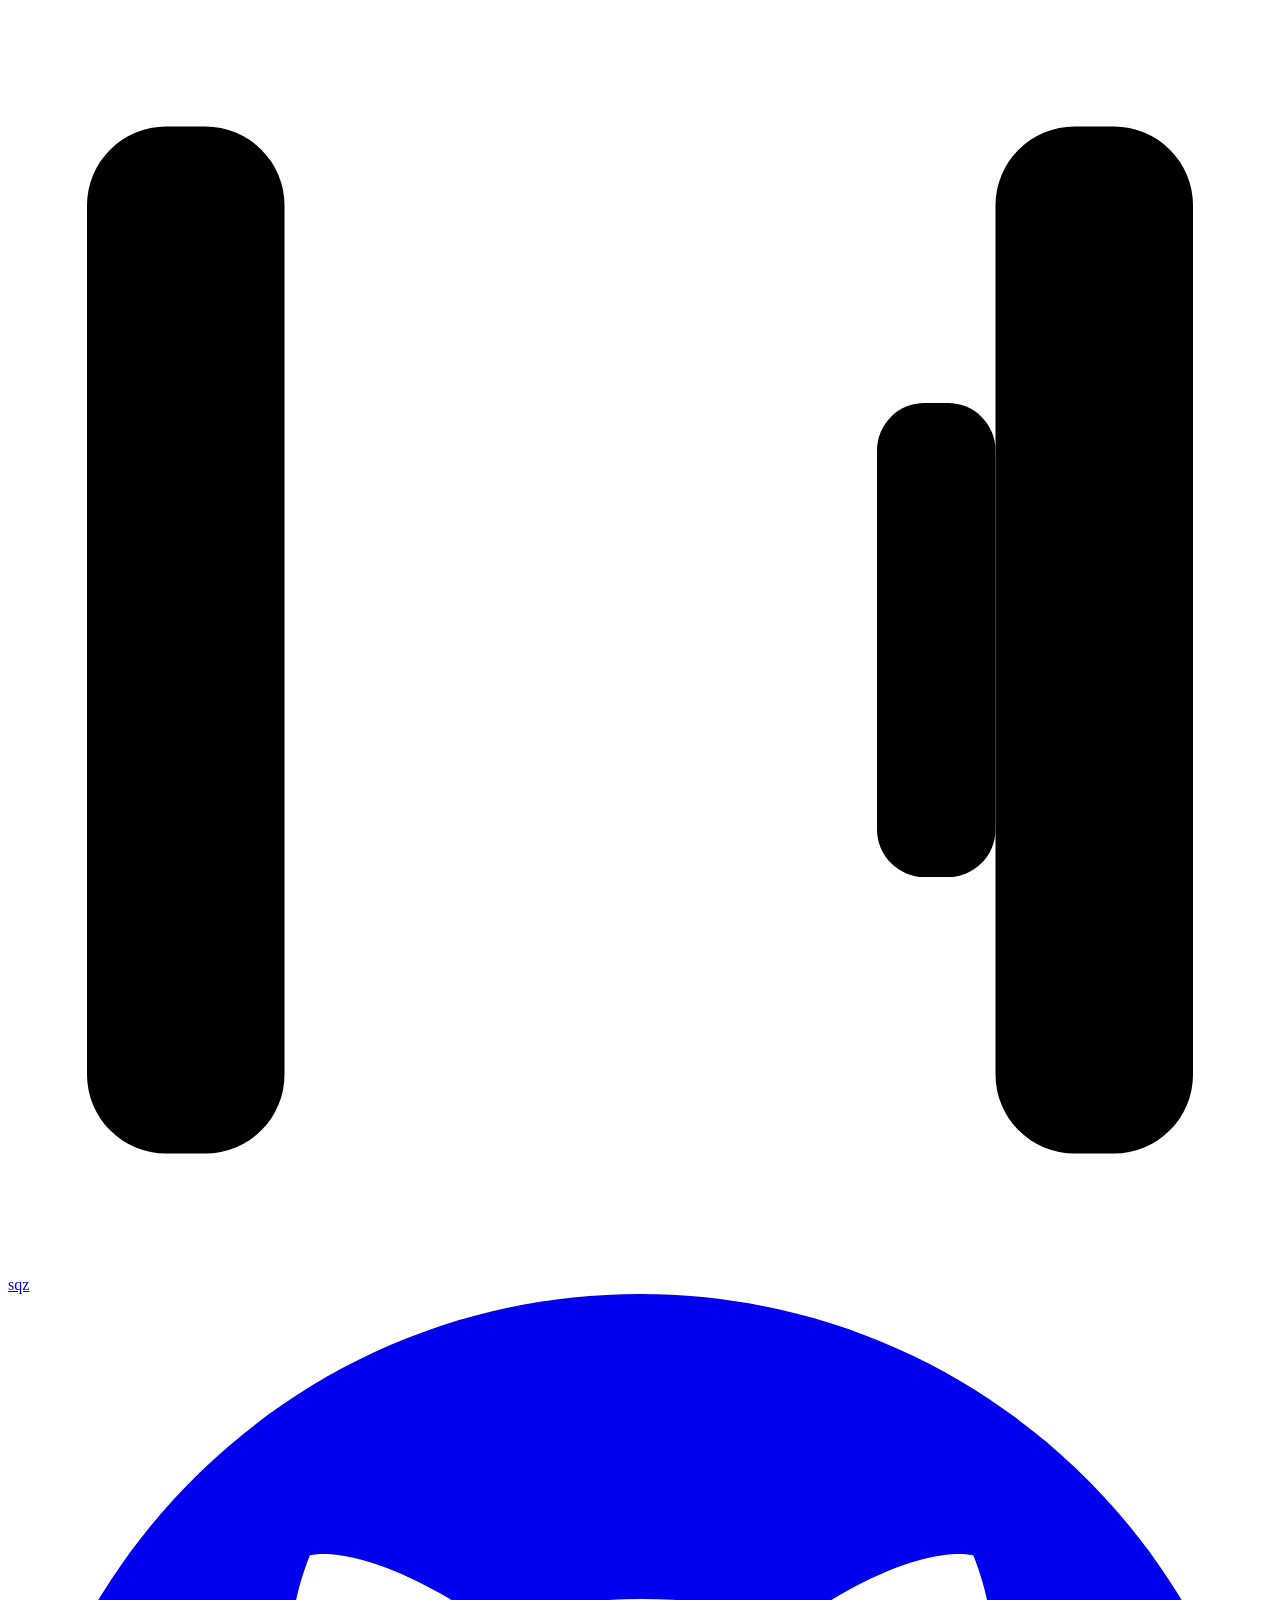
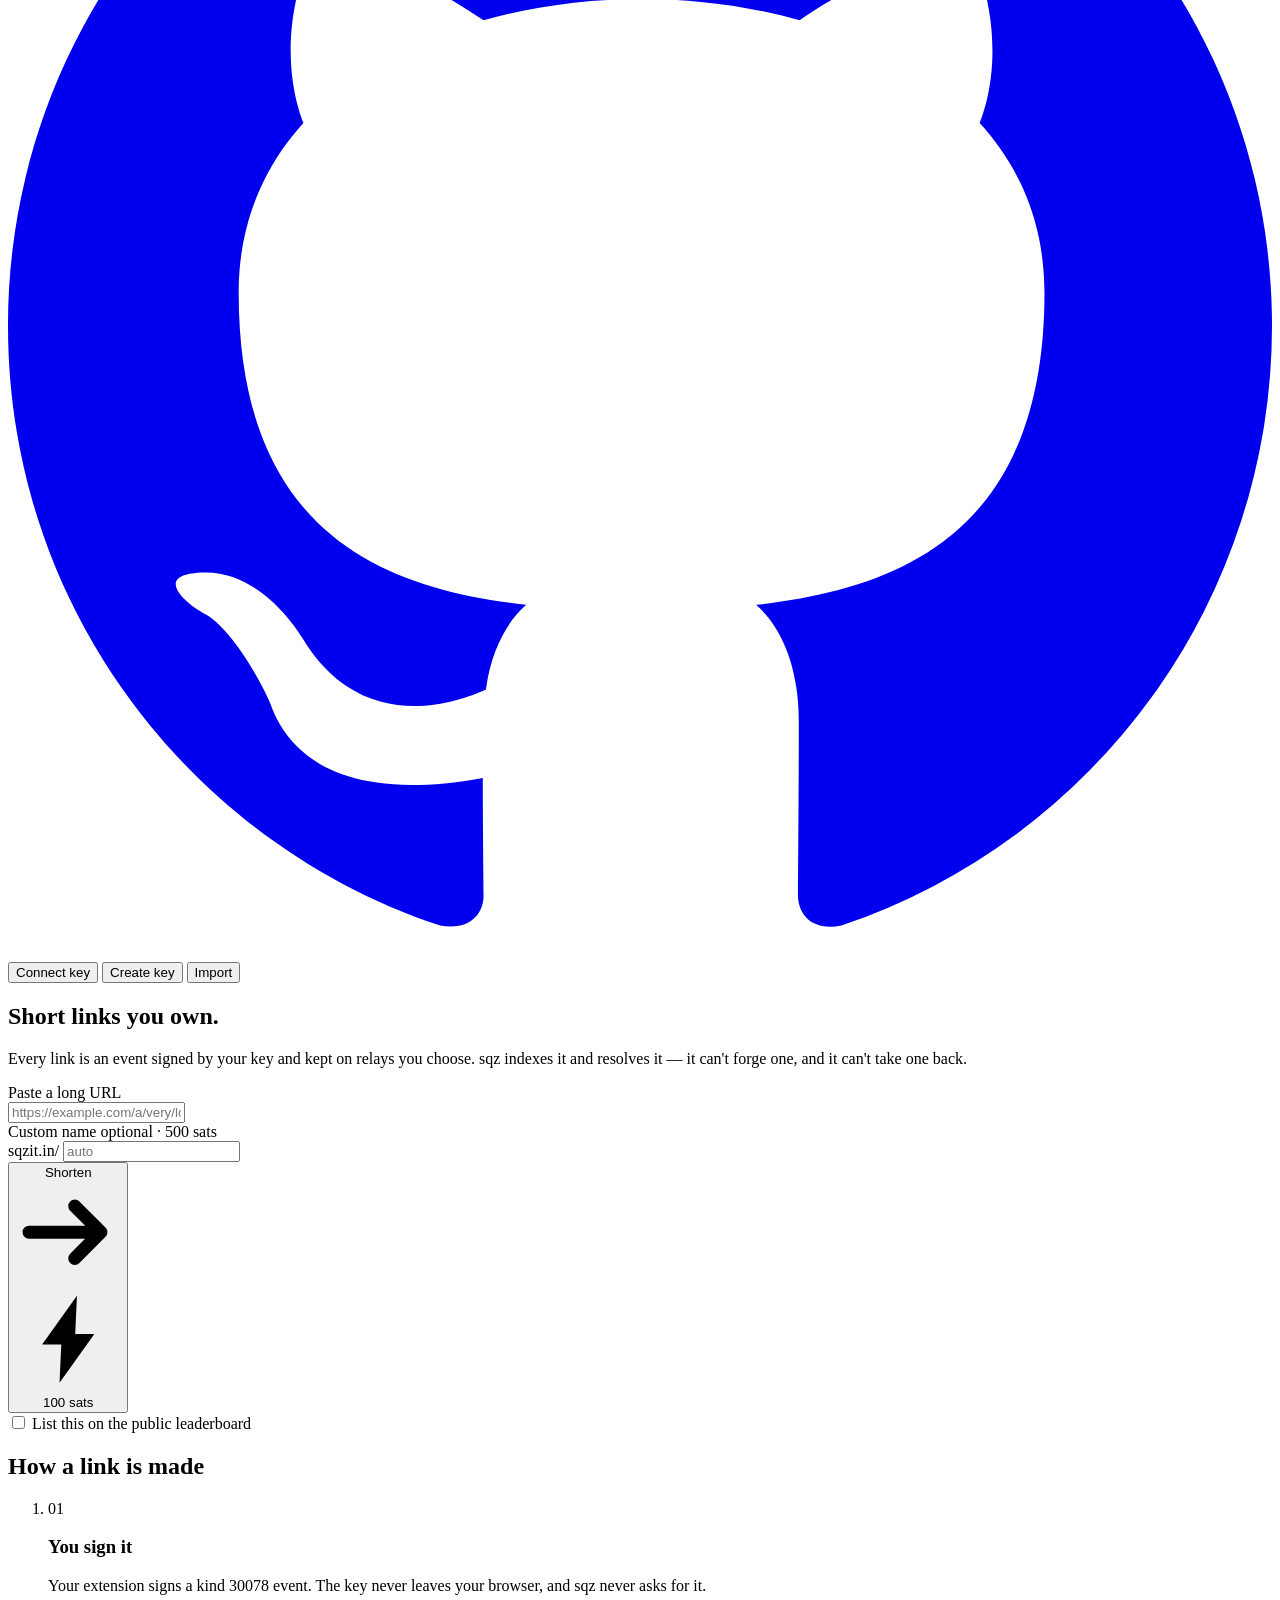
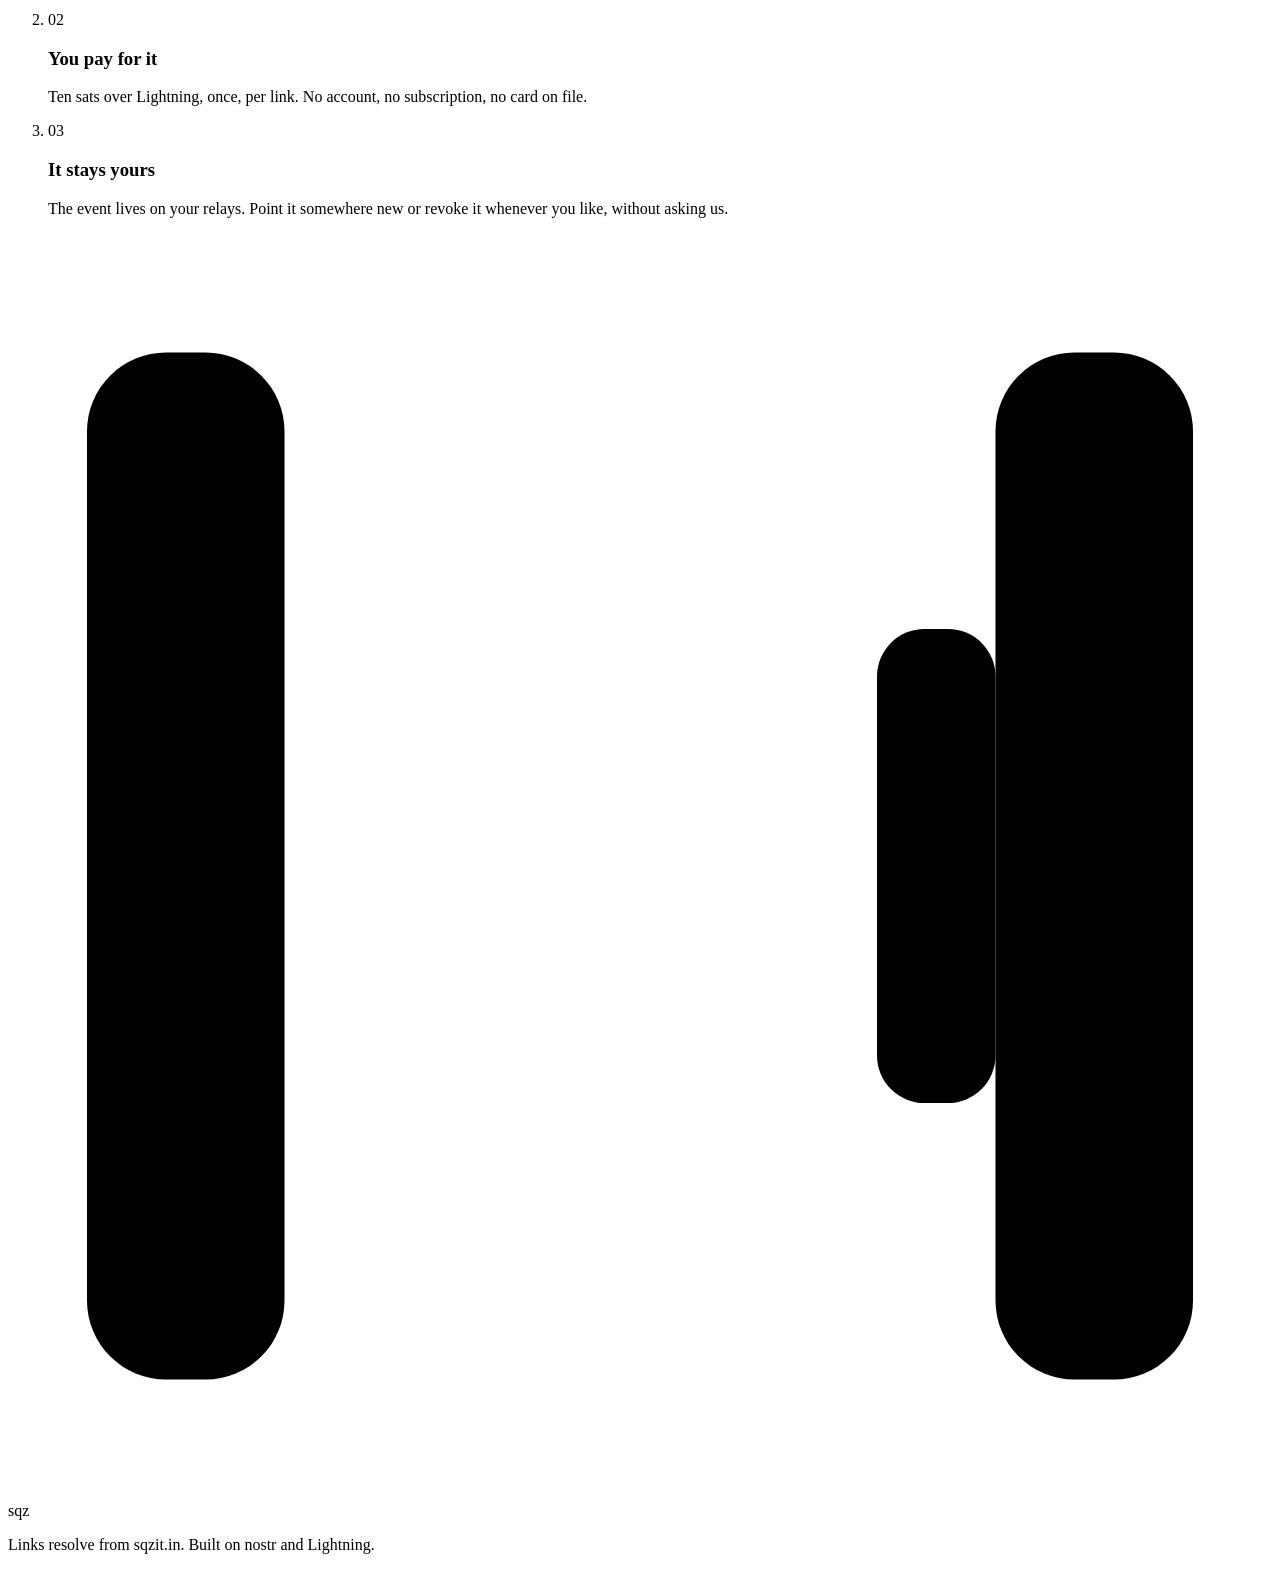
==== commit 738ebc82: "feat: free public leaderboard (opt-in) alongside paid analytics An opt-in checkbox at create adds a " ====
--- a/web/index.html
+++ b/web/index.html
@@ -202,6 +202,11 @@
           <span class="btn-wait" aria-hidden="true"><i></i><i></i><i></i></span>
         </button>
       </div>
+
+      <label class="optin">
+        <input type="checkbox" id="public-optin">
+        <span>List this on the public leaderboard</span>
+      </label>
     </form>
 
     <!-- The payoff. The ratio gets the expressive moment because it is the
@@ -221,6 +226,13 @@
     </output>
 
     <p class="notice" id="notice" hidden></p>
+  </section>
+
+  <!-- Public leaderboard: opted-in links, most-clicked first. Free for anyone
+       arriving on the page; hides itself until there's something to show. -->
+  <section class="board" id="board" data-enter="4" aria-labelledby="board-title" hidden>
+    <h2 id="board-title" class="board-title">Top links on sqz</h2>
+    <ol class="board-list" id="board-list"></ol>
   </section>
 
   <!-- Payment. Shown whenever the paywall asks — the invoice leads, always
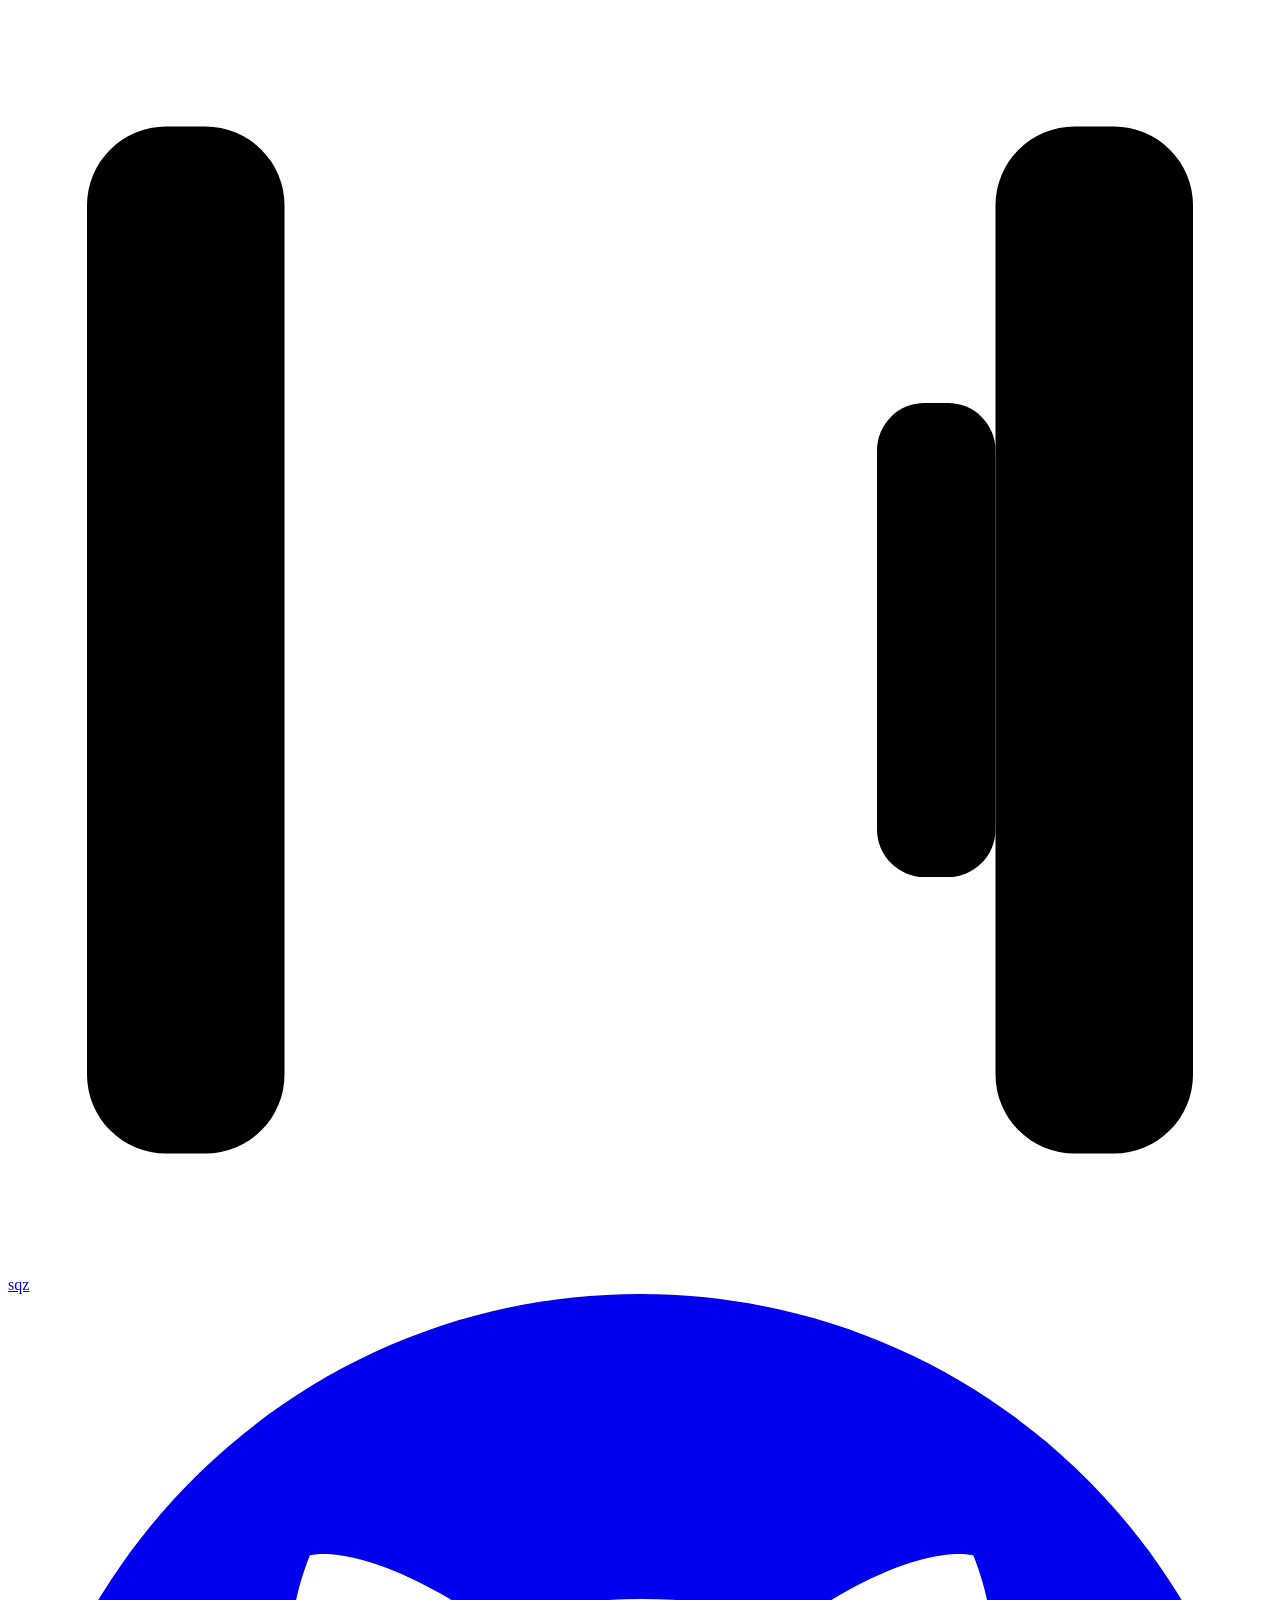
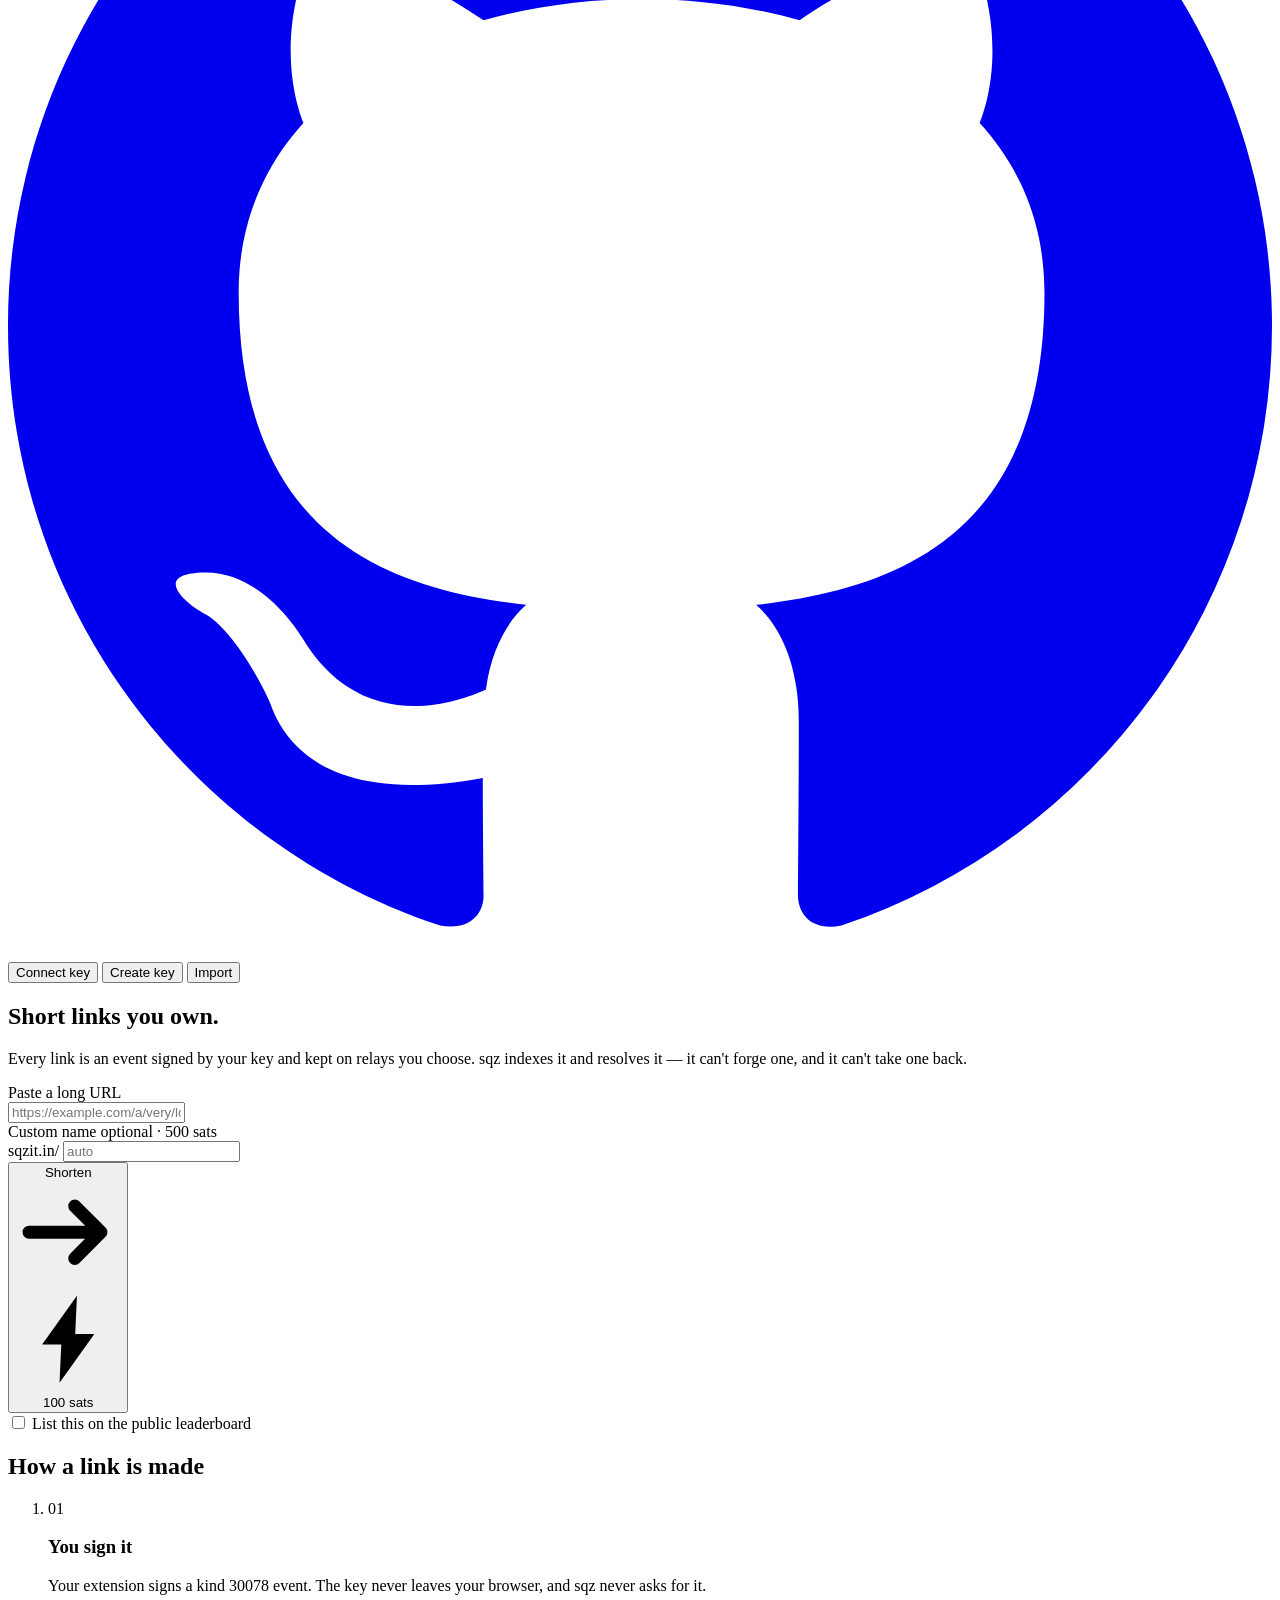
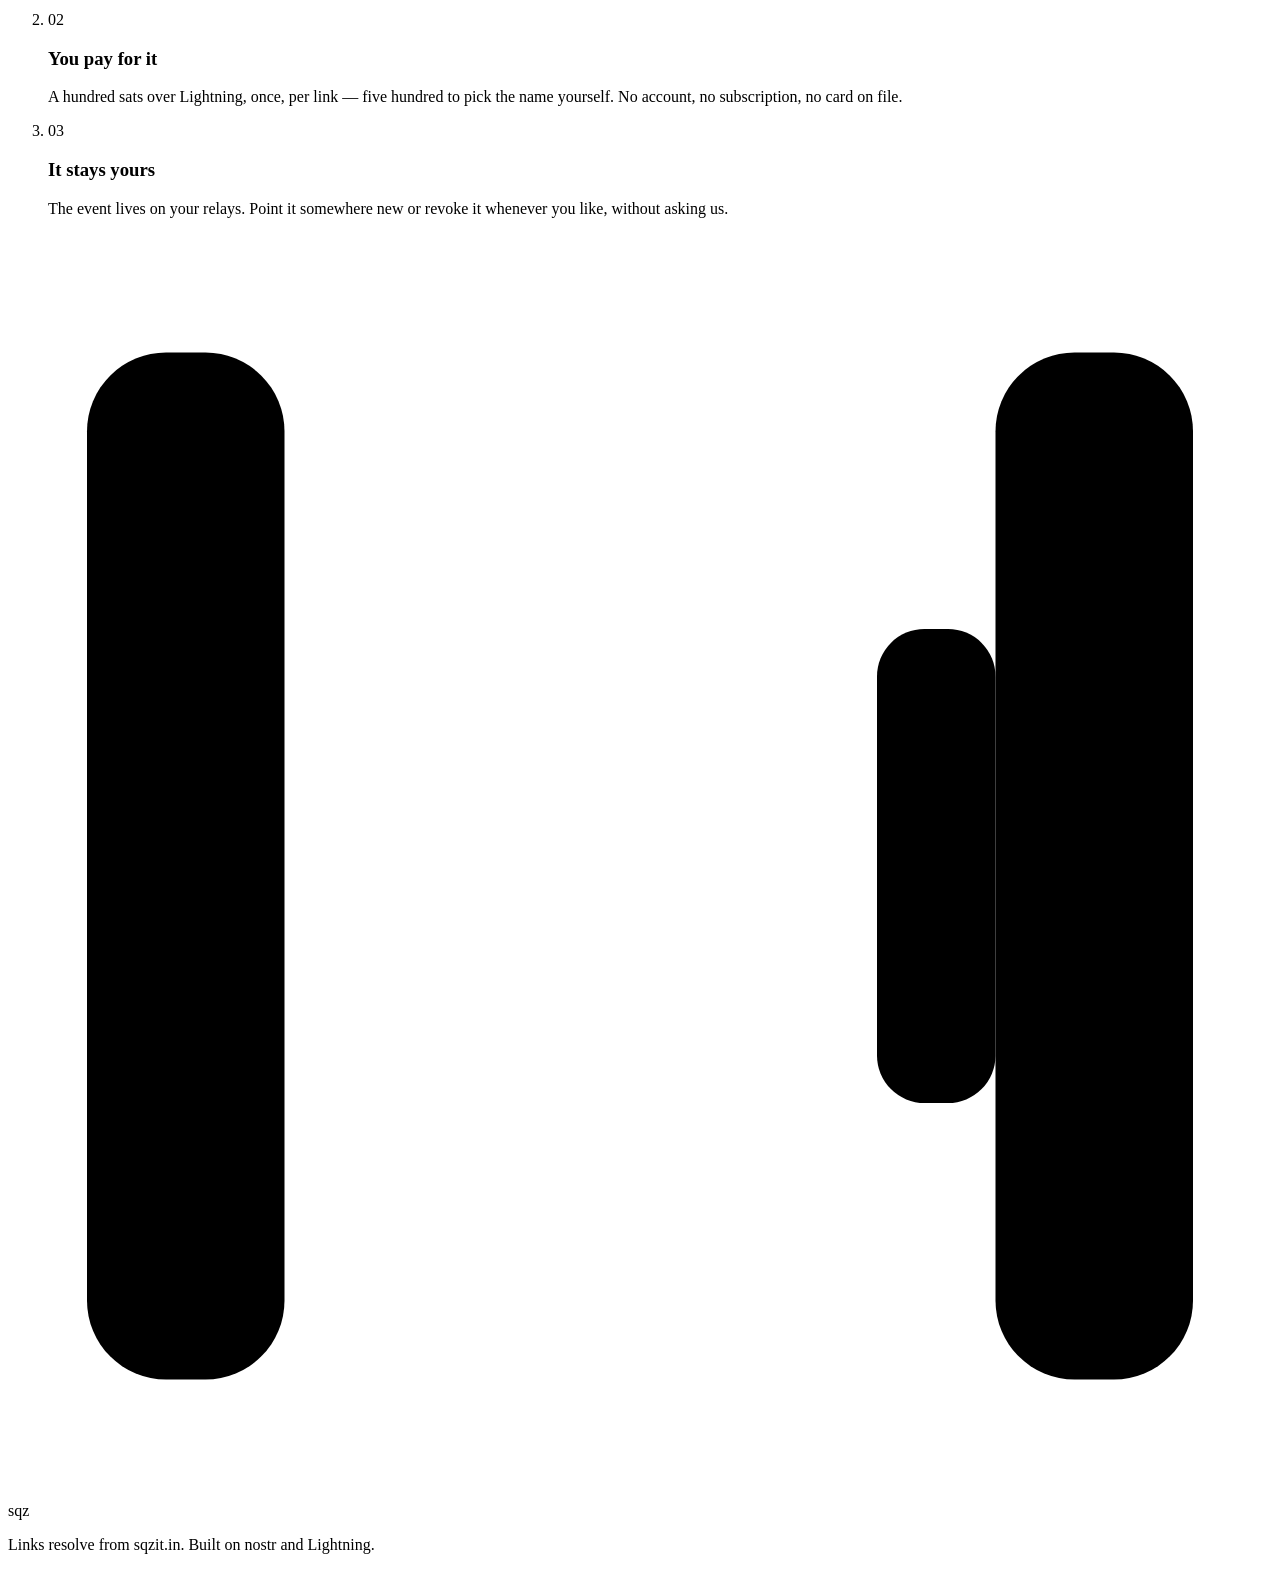
==== commit 464f60b8: "Merge pull request #8 from Rits1272/feat/analytics-dashboard Analytics: paid personal dashboard + fr" ====
--- a/web/index.html
+++ b/web/index.html
@@ -163,13 +163,20 @@
 
       <div class="field">
         <div class="field-top">
-          <label for="url">Paste a long URL</label>
+          <span class="field-lede">
+            <label for="url">Paste a long URL</label>
+            <!-- Echoes back the host actually parsed out of what was pasted, so
+                 a URL too long to read in the box can still be checked at a
+                 glance. Turns red if the link points back at sqz. -->
+            <span class="host-chip" id="url-host" hidden></span>
+          </span>
           <span class="meter" id="meter" hidden>
             <span class="meter-track" aria-hidden="true"><i class="meter-fill" id="meter-fill"></i></span>
             <span class="meter-val"><b id="meter-val">0</b> chars</span>
           </span>
         </div>
         <input id="url" name="url" type="url" inputmode="url" spellcheck="false"
+               autocapitalize="off" autocorrect="off"
                placeholder="https://example.com/a/very/long/address" required>
       </div>
 
@@ -178,7 +185,8 @@
           <label for="slug">Custom name <span class="opt">optional · 500 sats</span></label>
           <div class="prefixed">
             <span class="prefix" id="slug-prefix">sqzit.in/</span>
-            <input id="slug" name="slug" type="text" spellcheck="false" maxlength="64" placeholder="auto">
+            <input id="slug" name="slug" type="text" spellcheck="false" maxlength="64"
+                   autocapitalize="off" autocorrect="off" placeholder="auto">
           </div>
           <span class="slug-hint" id="slug-hint" hidden></span>
         </div>
@@ -309,7 +317,8 @@
       <li>
         <span class="step-n">02</span>
         <h3>You pay for it</h3>
-        <p>Ten sats over Lightning, once, per link. No account, no subscription, no card on file.</p>
+        <p>A hundred sats over Lightning, once, per link — five hundred to pick the name yourself.
+           No account, no subscription, no card on file.</p>
       </li>
       <li>
         <span class="step-n">03</span>
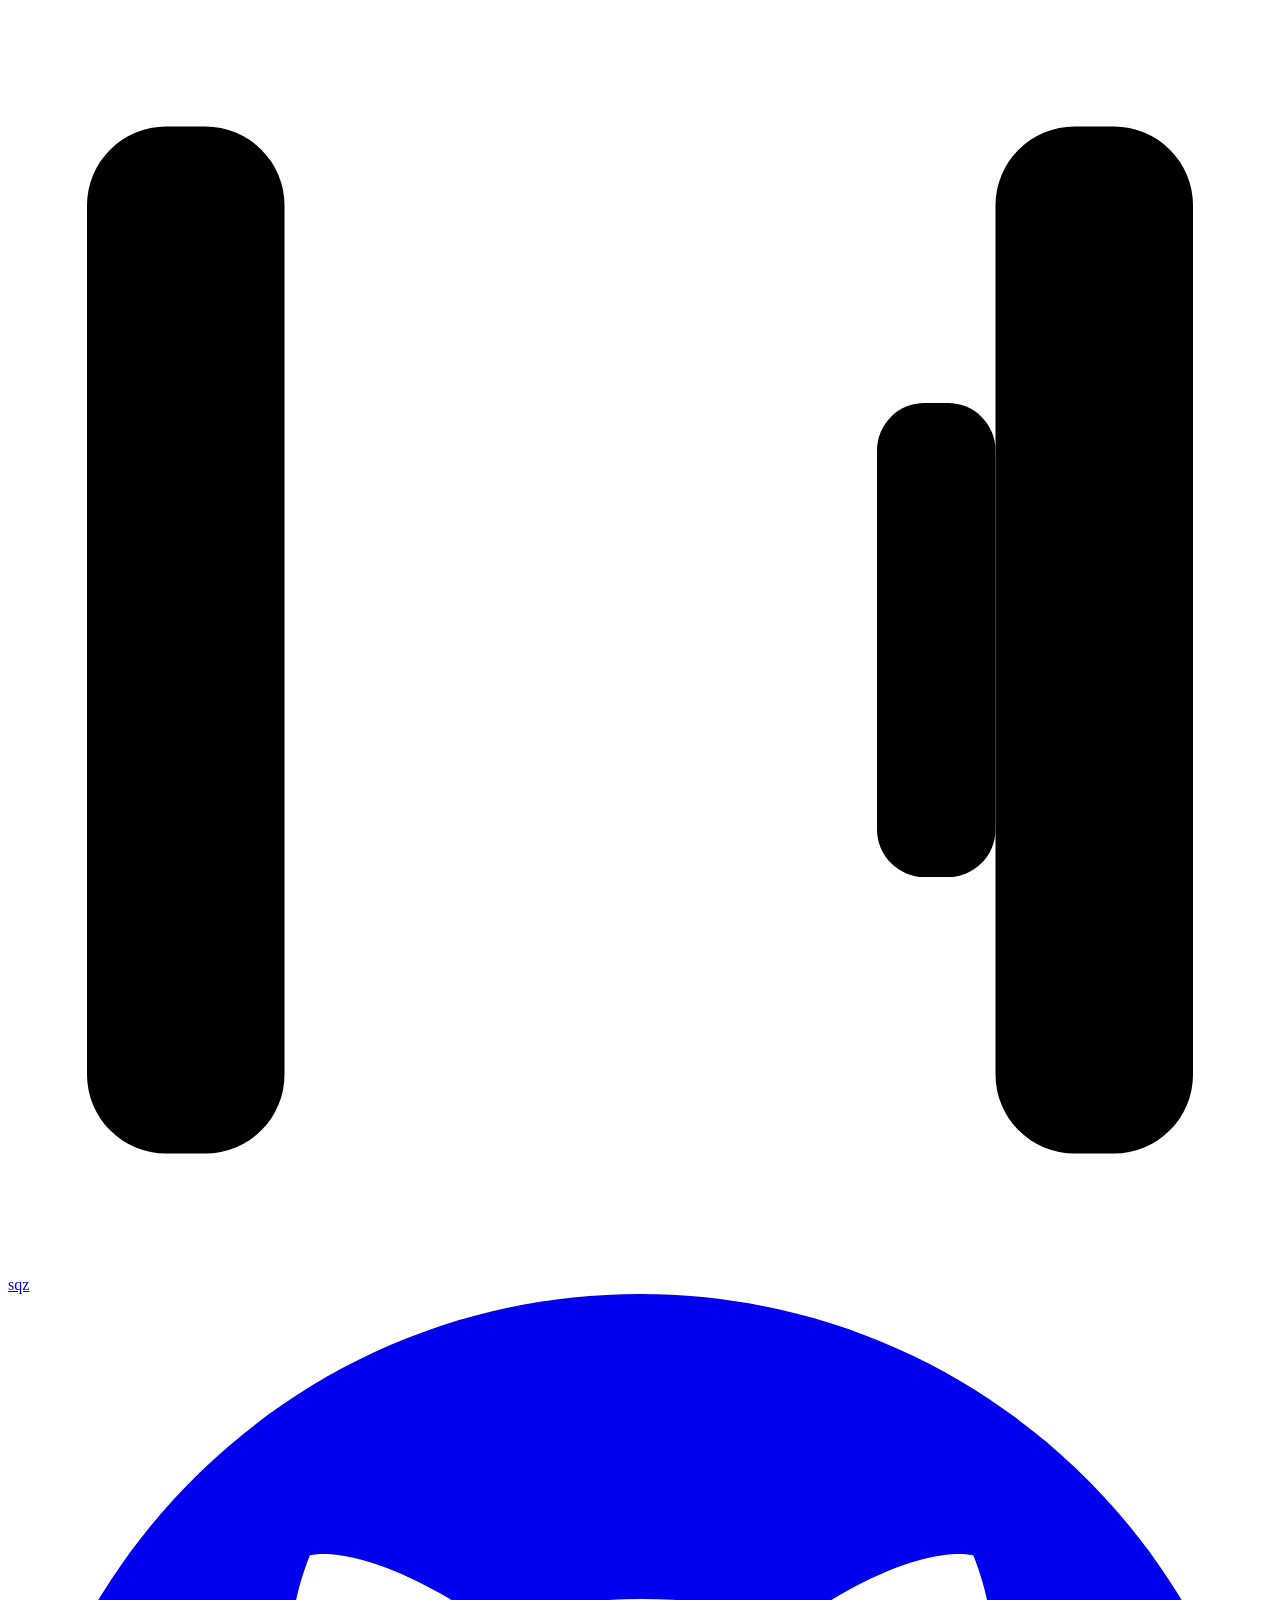
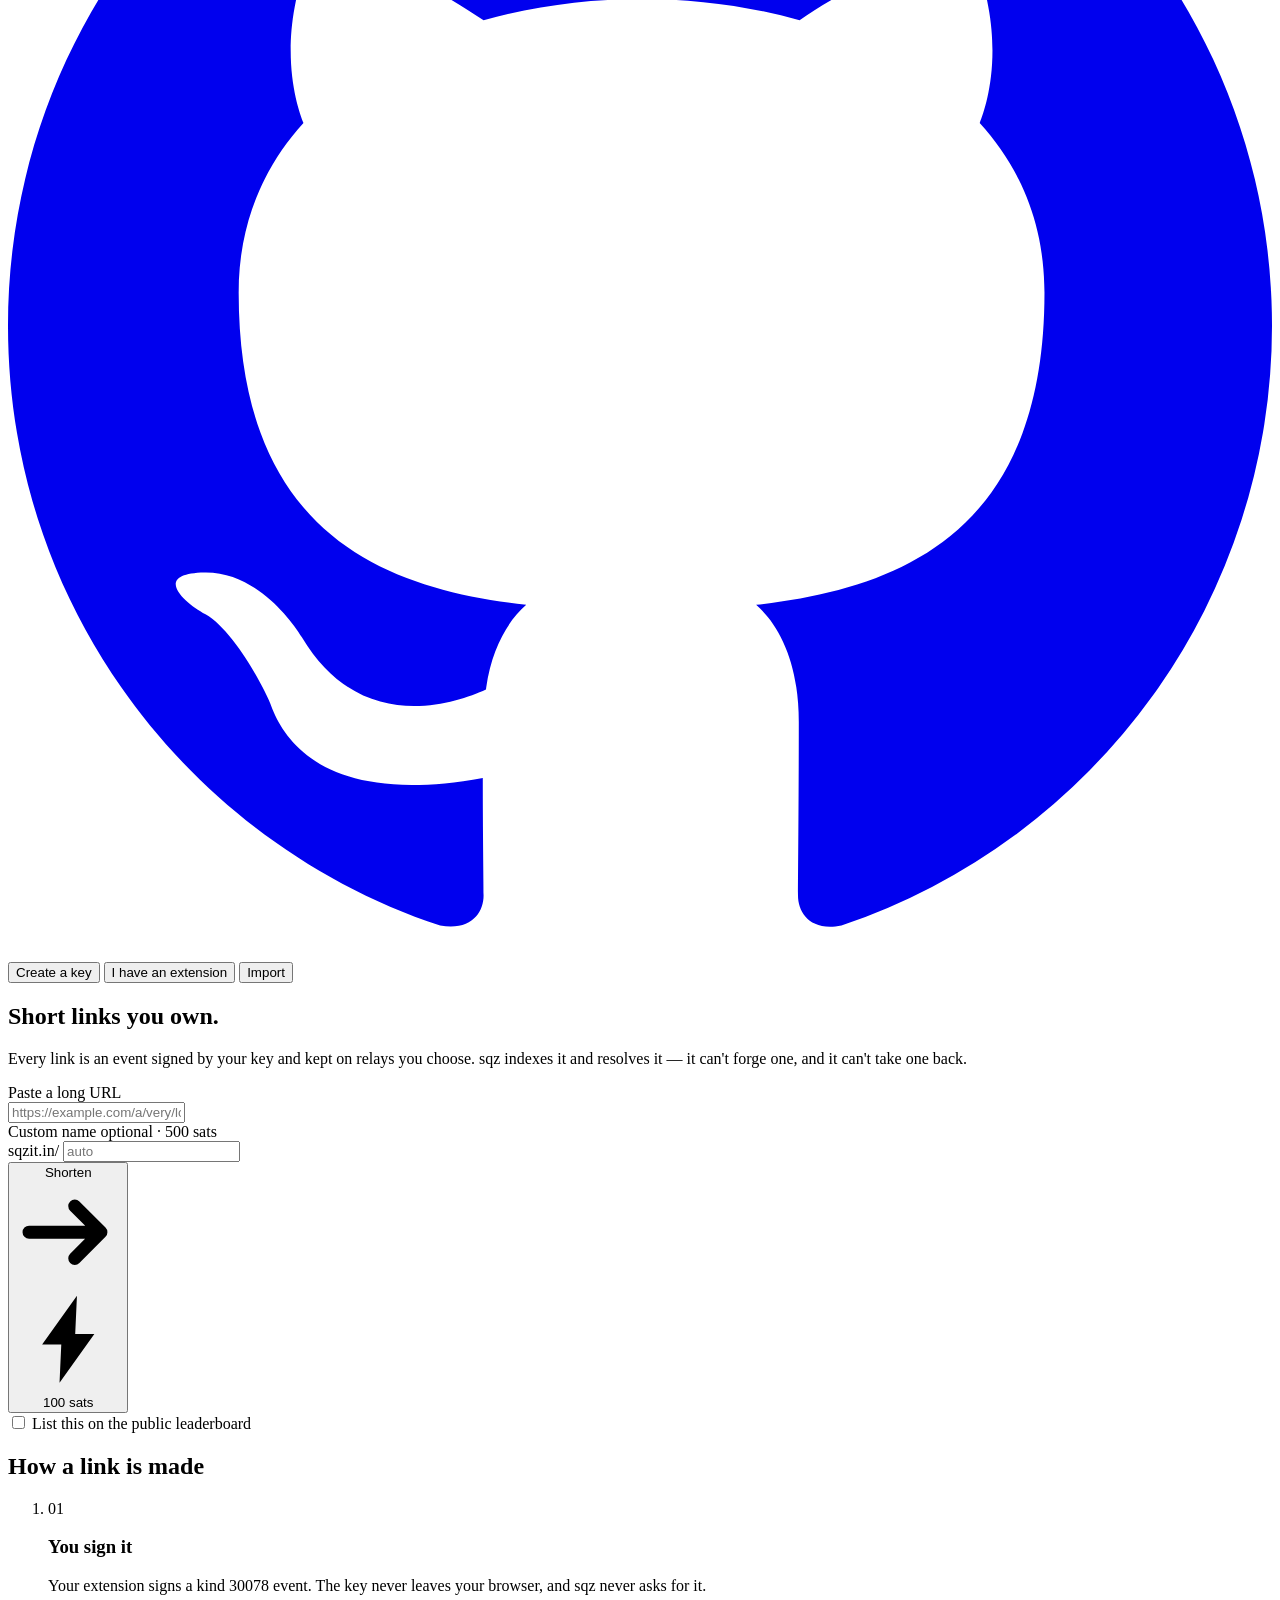
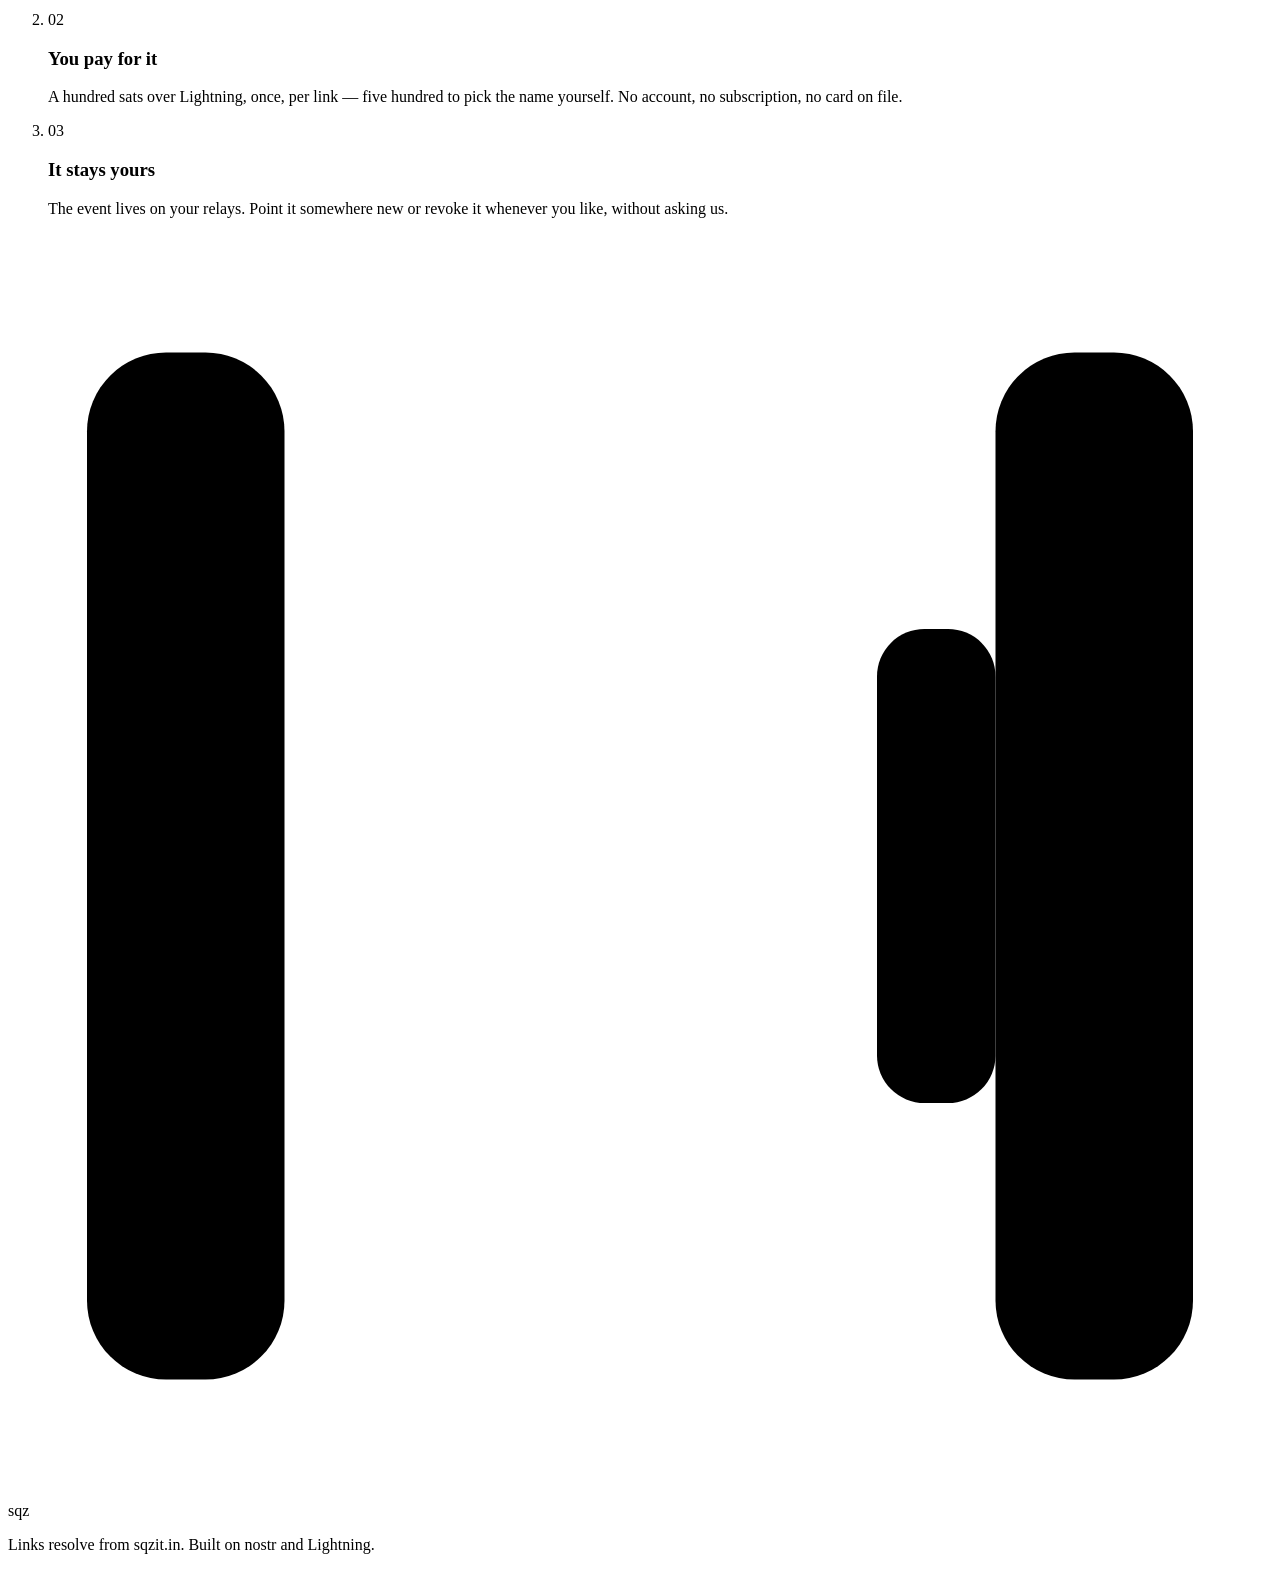
==== commit 064563b9: "fix: money bugs and the design audit findings A UI/UX audit and a product review turned up a set of " ====
--- a/web/index.html
+++ b/web/index.html
@@ -75,8 +75,8 @@
     </a>
 
     <div id="signin-group" class="signin-group">
-      <button id="signin" class="btn btn-ghost" type="button">Connect key</button>
-      <button id="signin-local" class="btn btn-ghost" type="button">Create key</button>
+      <button id="signin-local" class="btn btn-key" type="button">Create a key</button>
+      <button id="signin" class="btn btn-ghost" type="button">I have an extension</button>
       <button id="signin-import" class="linklike" type="button">Import</button>
     </div>
     <div id="identity" class="account" hidden>
@@ -102,8 +102,12 @@
       <p class="modal-warn">This key lives in <strong>this browser</strong>. Save it now — if you clear
         your browser or switch devices without it, the links you make are gone for good, and anyone
         with this key controls them. Keep it secret.</p>
+      <!-- The key is masked until asked for. It used to render in cleartext the
+           instant the dialog opened, which loses your identity to anyone
+           screen-sharing or standing behind you. Copy still works while masked. -->
       <div class="nsec-row">
-        <code id="nsec-out" class="nsec"></code>
+        <code id="nsec-out" class="nsec is-masked"></code>
+        <button id="nsec-reveal" class="btn btn-soft" type="button" aria-pressed="false">Reveal</button>
         <button id="nsec-copy" class="btn btn-soft btn-copy" type="button"><span class="copy-label">Copy</span></button>
       </div>
       <div class="modal-acts">
@@ -182,13 +186,14 @@
 
       <div class="compose-row">
         <div class="field field-name">
-          <label for="slug">Custom name <span class="opt">optional · 500 sats</span></label>
+          <label for="slug">Custom name <span class="opt">optional · <span id="custom-price">500 sats</span></span></label>
           <div class="prefixed">
             <span class="prefix" id="slug-prefix">sqzit.in/</span>
             <input id="slug" name="slug" type="text" spellcheck="false" maxlength="64"
-                   autocapitalize="off" autocorrect="off" placeholder="auto">
+                   autocapitalize="off" autocorrect="off" placeholder="auto"
+                   aria-describedby="slug-hint">
           </div>
-          <span class="slug-hint" id="slug-hint" hidden></span>
+          <span class="slug-hint" id="slug-hint" role="status" aria-live="polite" hidden></span>
         </div>
 
         <button id="squeeze" class="btn btn-primary" type="submit">
@@ -219,10 +224,10 @@
 
     <!-- The payoff. The ratio gets the expressive moment because it is the
          one number that says the product worked. -->
-    <output class="result" id="result" hidden>
+    <output class="result" id="result" role="status" aria-live="polite" hidden>
       <div class="result-top">
         <span class="result-tag"><span class="result-dot" aria-hidden="true"></span>Live</span>
-        <span class="result-ratio" id="result-ratio" aria-live="polite"></span>
+        <span class="result-ratio" id="result-ratio"></span>
       </div>
       <div class="result-url">
         <a id="result-url" href="#" rel="noopener"></a>
@@ -233,7 +238,7 @@
       <p class="result-note" id="result-note"></p>
     </output>
 
-    <p class="notice" id="notice" hidden></p>
+    <p class="notice" id="notice" role="status" aria-live="polite" hidden></p>
   </section>
 
   <!-- Public leaderboard: opted-in links, most-clicked first. Free for anyone
@@ -248,8 +253,8 @@
        every route is offered rather than one being forced. -->
   <section class="invoice" id="invoice" hidden aria-labelledby="invoice-title">
     <div class="invoice-head">
-      <h2 id="invoice-title">Scan to pay <span class="invoice-amount">10 sats</span></h2>
-      <p>Point any Lightning wallet at the code below. Your link publishes the
+      <h2 id="invoice-title">Scan to pay <span class="invoice-amount"></span></h2>
+      <p id="invoice-lead">Point any Lightning wallet at the code below. Your link publishes the
          moment it's paid. Paying needs a Lightning wallet — not a nostr one.</p>
     </div>
 
@@ -265,7 +270,7 @@
                 stroke-width="3.2" stroke-linecap="round" stroke-linejoin="round"/>
         </svg>
       </span>
-      <figcaption id="qr-status">Waiting for payment…</figcaption>
+      <figcaption id="qr-status" role="status" aria-live="polite">Waiting for payment…</figcaption>
     </figure>
 
     <div class="invoice-string">
